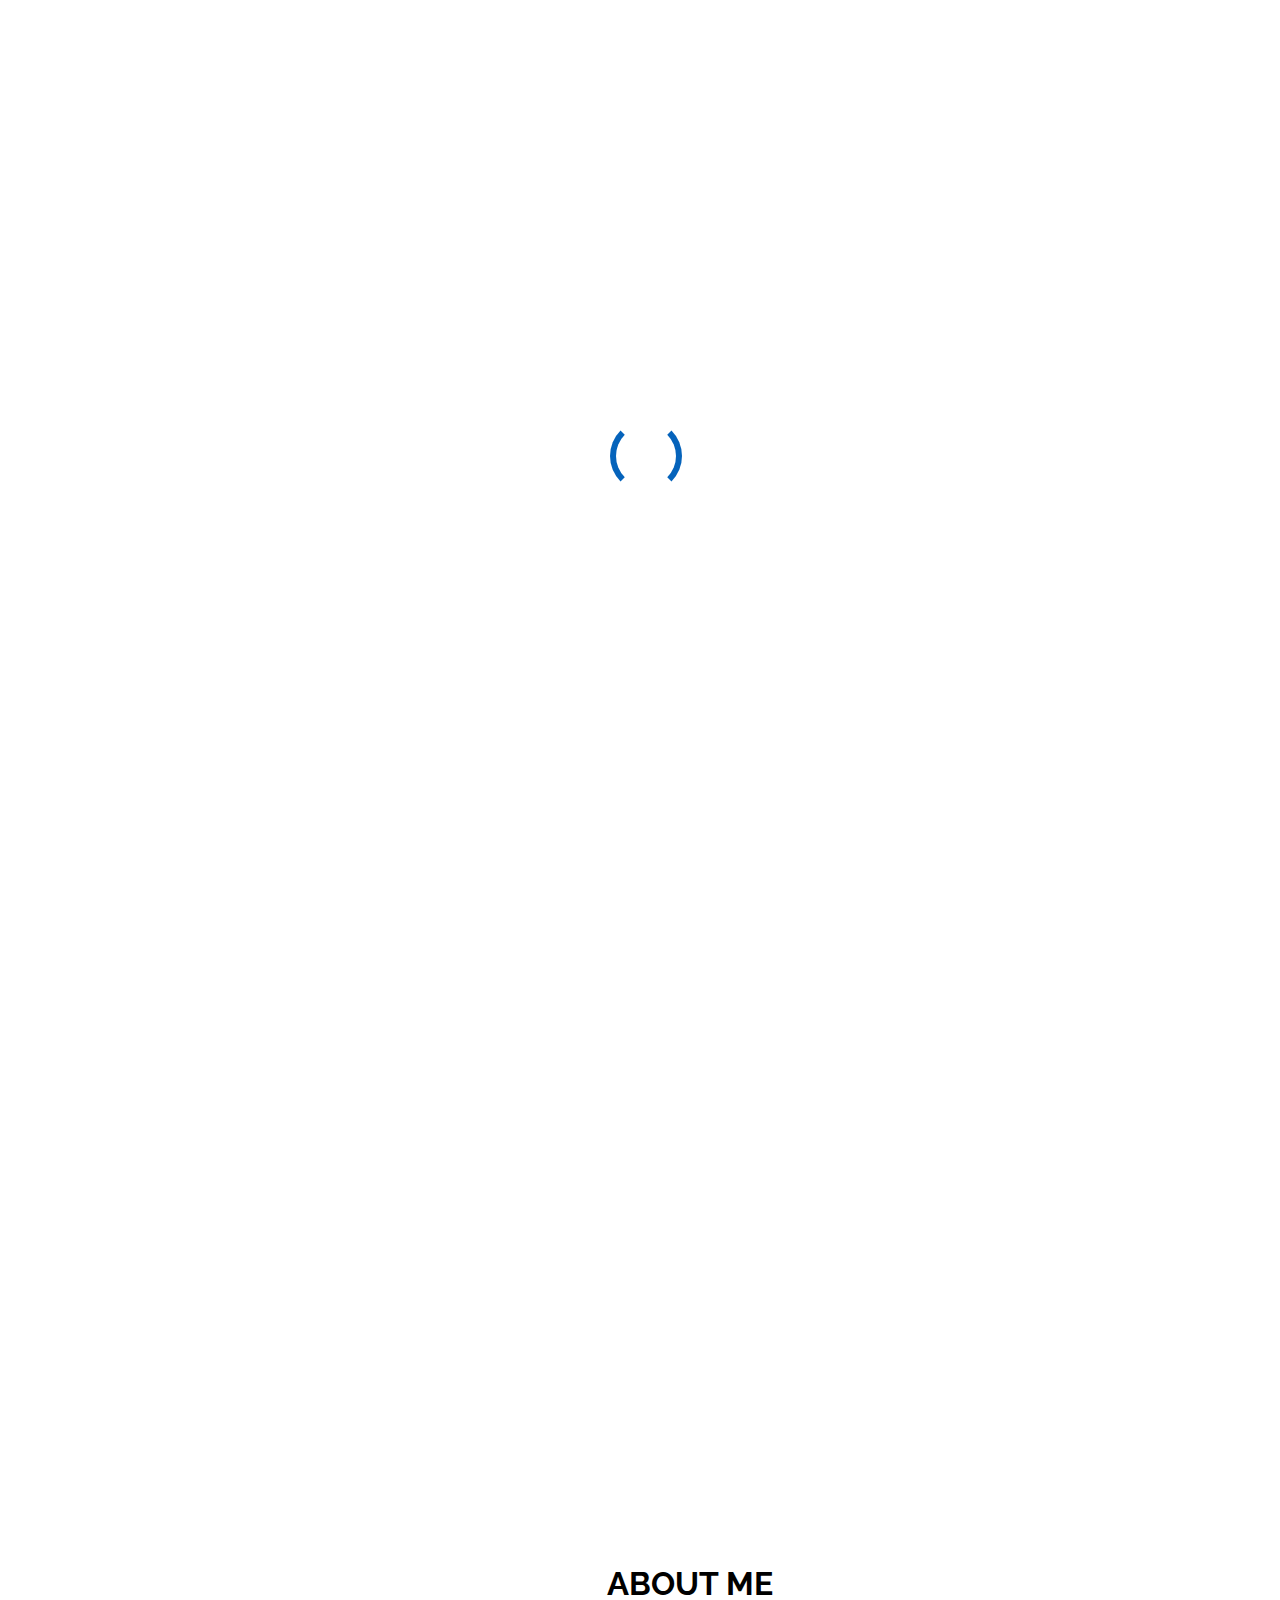
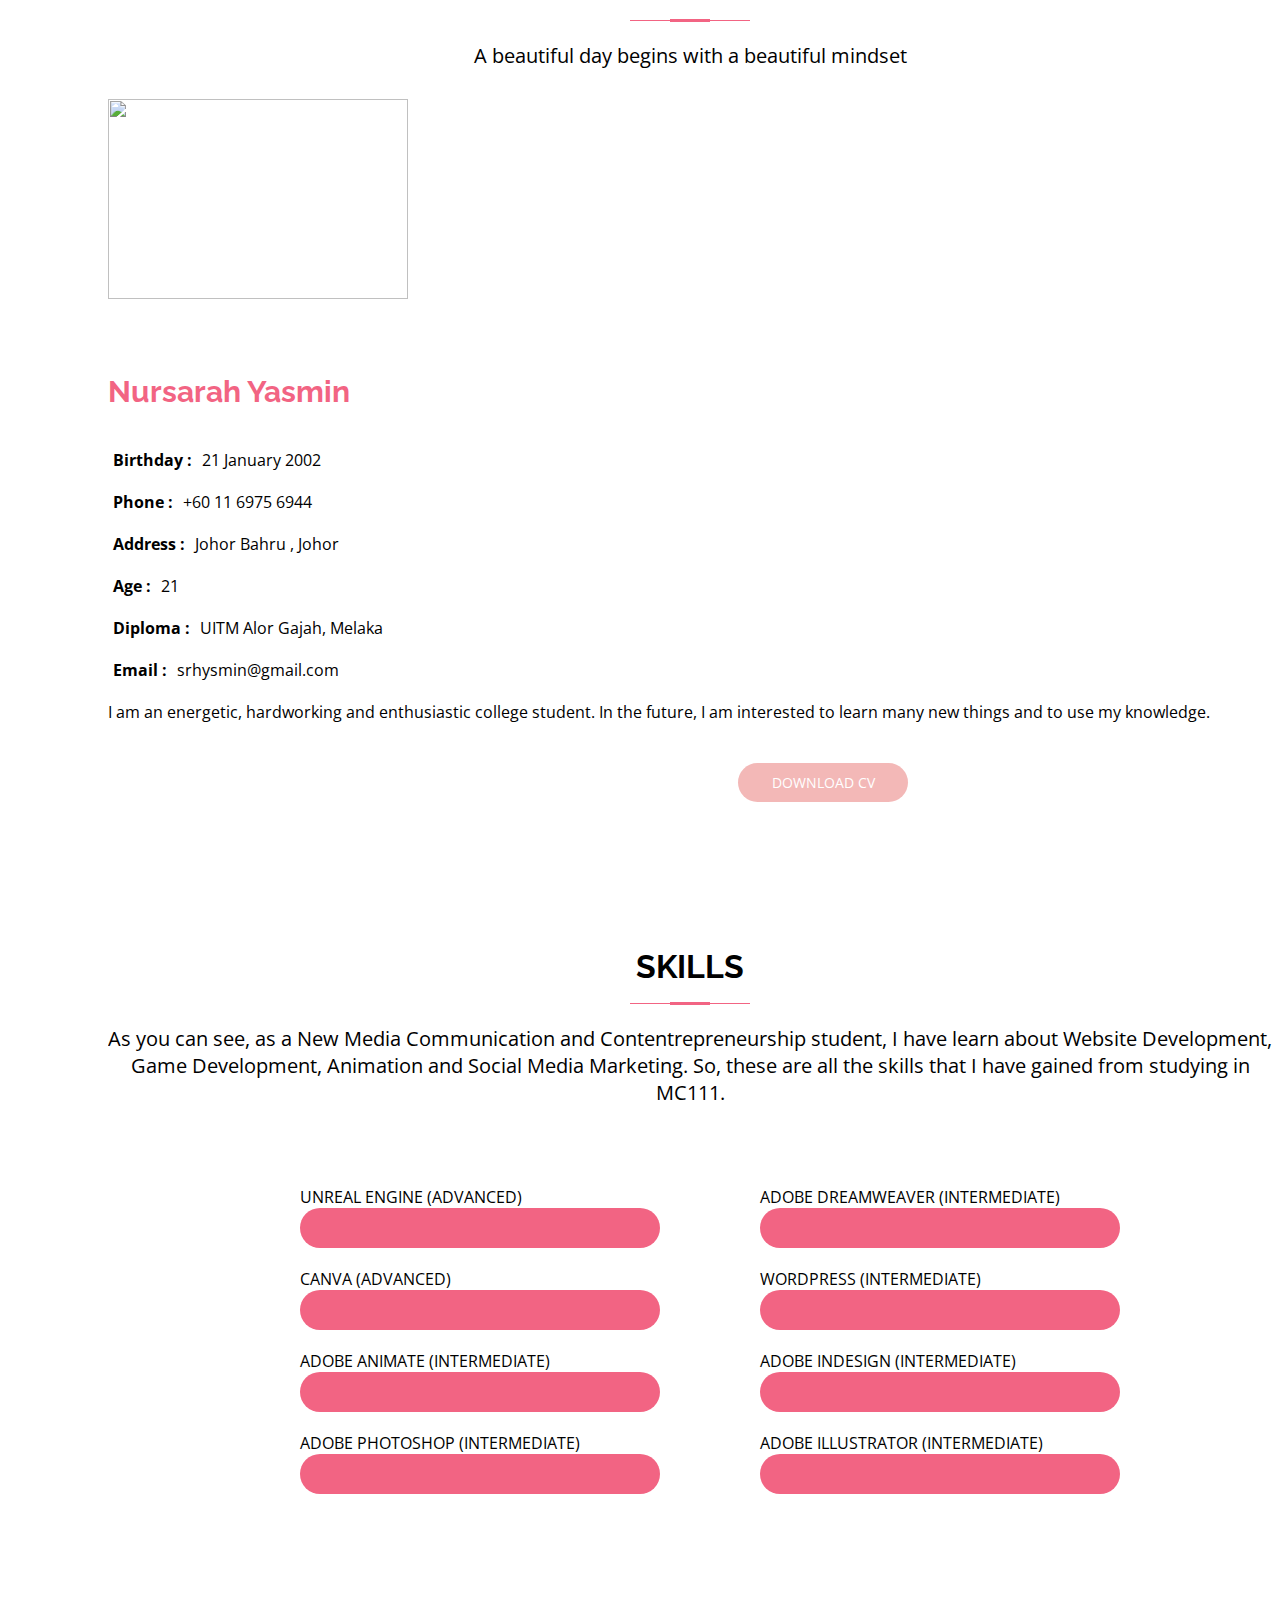
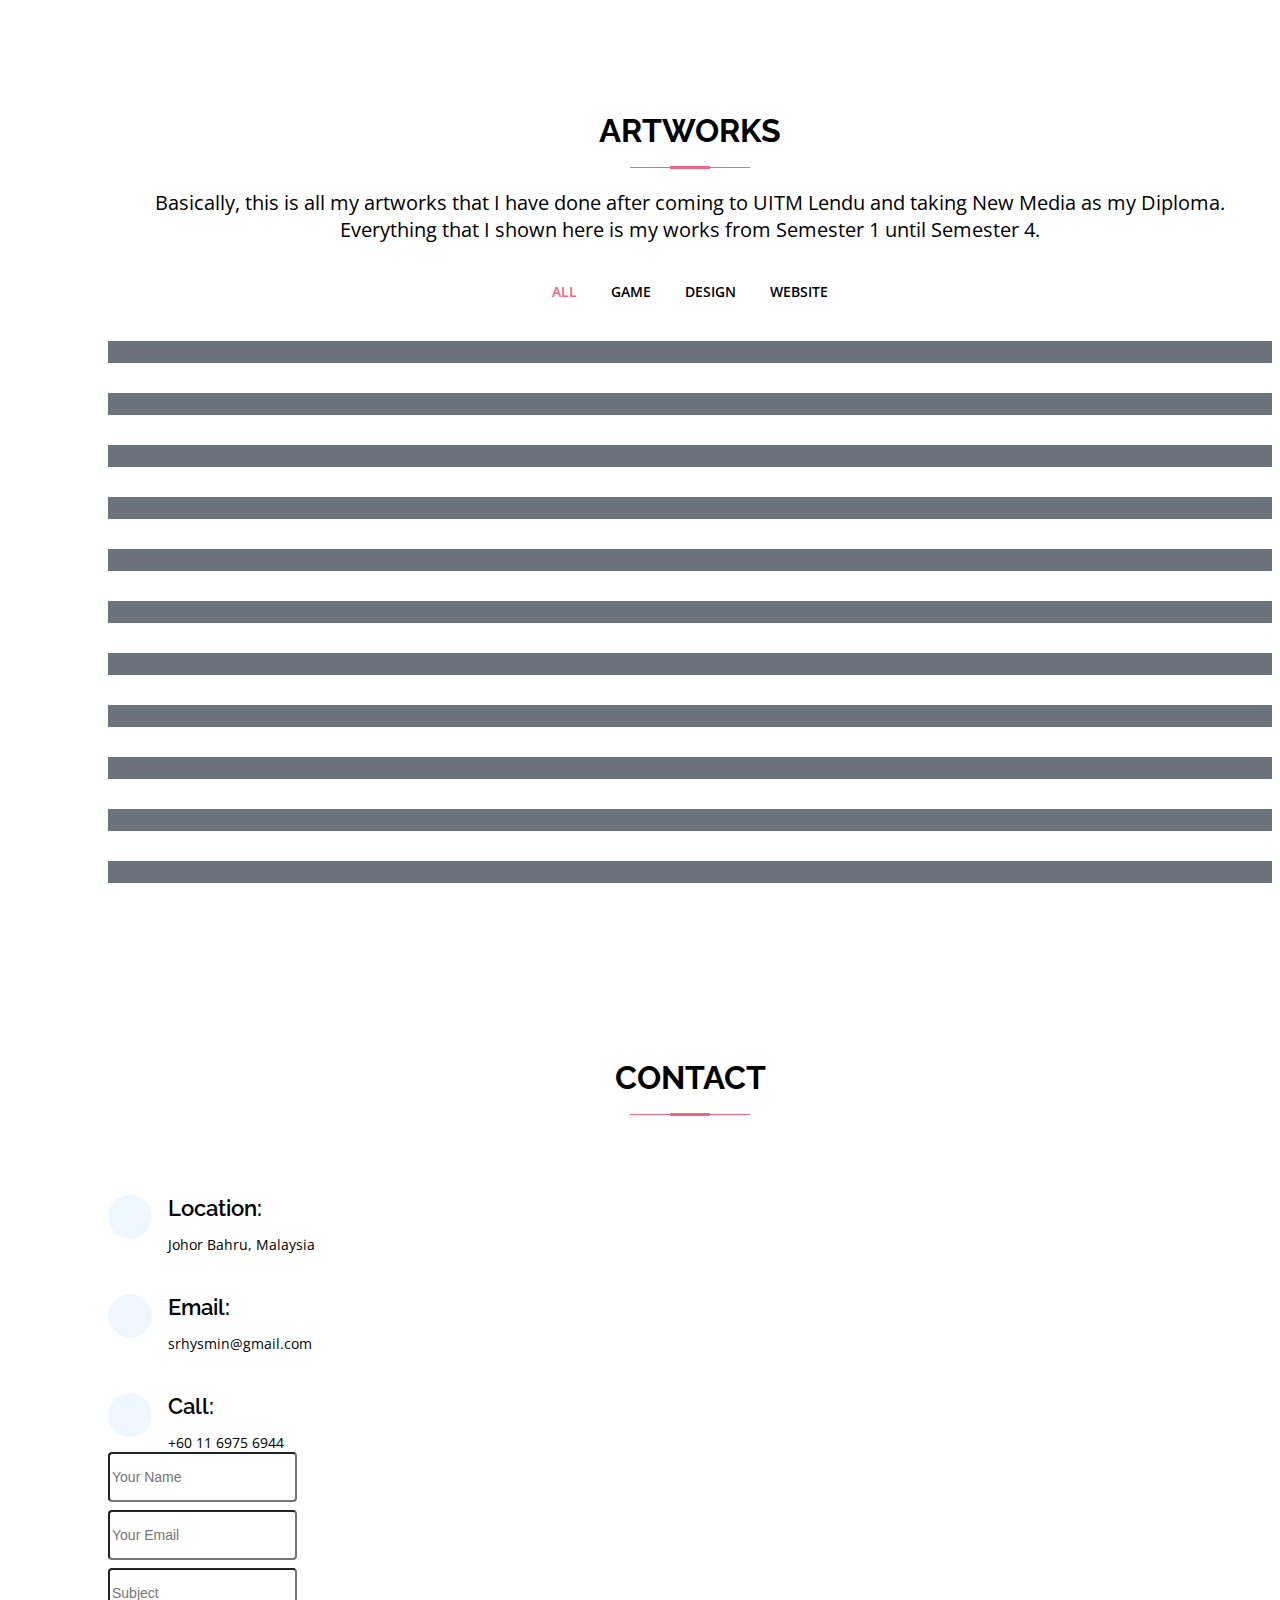
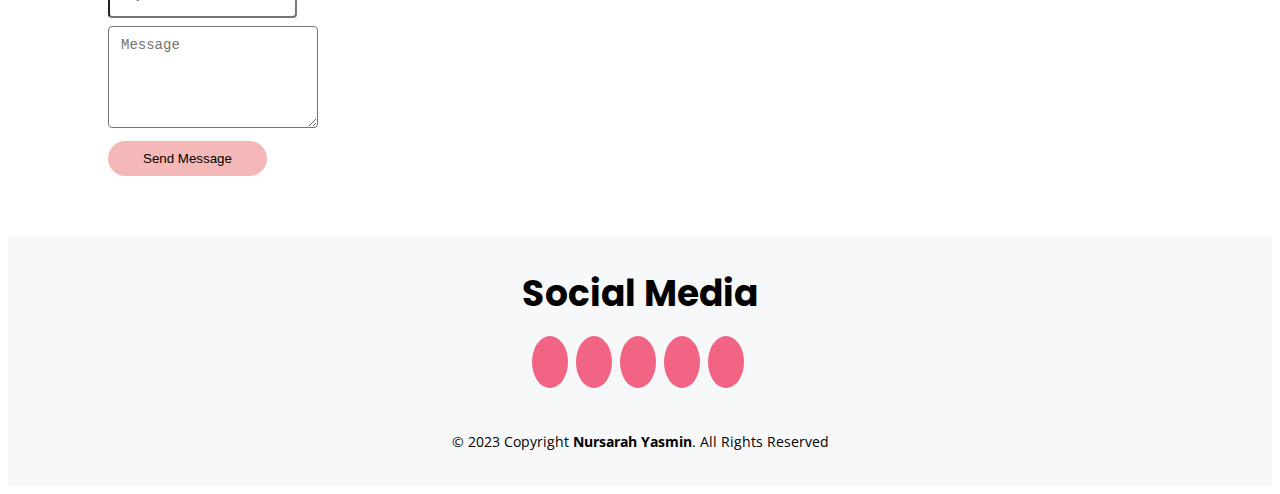
==== index.html @ f958327b "Update index.html" ====
<!DOCTYPE html>
<html lang="en">

<head>
  <meta charset="utf-8">
  <meta content="width=device-width, initial-scale=1.0" name="viewport">

  <title>Yasmin's Portfolio</title>
  <meta content="" name="description">
  <meta content="" name="keywords">

  <!-- Favicons -->
  <link href="assets/img/iconn.png" rel="icon">
  <link href="assets/img/iconn.png" rel="apple-touch-icon">

  <!-- Google Fonts -->
  <link href="https://fonts.googleapis.com/css?family=Open+Sans:300,300i,400,400i,600,600i,700,700i|Raleway:300,300i,400,400i,500,500i,600,600i,700,700i|Poppins:300,300i,400,400i,500,500i,600,600i,700,700i" rel="stylesheet">

  <!-- Vendor CSS Files -->
  <link href="assets/vendor/aos/aos.css" rel="stylesheet">
  <link href="assets/vendor/bootstrap/css/bootstrap.min.css" rel="stylesheet">
  <link href="assets/vendor/bootstrap-icons/bootstrap-icons.css" rel="stylesheet">
  <link href="assets/vendor/boxicons/css/boxicons.min.css" rel="stylesheet">
  <link href="assets/vendor/glightbox/css/glightbox.min.css" rel="stylesheet">
  <link href="assets/vendor/swiper/swiper-bundle.min.css" rel="stylesheet">

  <!-- Template Main CSS File -->
  <link href="assets/css/style.css" rel="stylesheet">

  <!-- =======================================================
  * Template Name: MyResume - v4.10.0
  * Template URL: https://bootstrapmade.com/free-html-bootstrap-template-my-resume/
  * Author: BootstrapMade.com
  * License: https://bootstrapmade.com/license/
  ======================================================== -->
</head>

<body>

   <!-- ======= Mobile nav toggle button ======= -->
  <!-- <button type="button" class="mobile-nav-toggle d-xl-none"><i class="bi bi-list mobile-nav-toggle"></i></button> -->
  <i class="bi bi-list mobile-nav-toggle d-lg-none"></i>
  <!-- ======= Header ======= -->
  <header id="header" class="d-flex flex-column justify-content-center">

    <nav id="navbar" class="navbar nav-menu">
      <ul>
        <li><a href="#hero" class="nav-link scrollto active"><i class="bx bx-home"></i> <span>Home</span></a></li>
        <li><a href="#about" class="nav-link scrollto"><i class="bx bx-user"></i> <span>About</span></a></li>
        <li><a href="#skills" class="nav-link scrollto"><i class="bx bx-file-blank"></i> <span>Skills</span></a></li>
        <li><a href="#portfolio" class="nav-link scrollto"><i class="bx bx-book-content"></i> <span>Artworks</span></a></li>
        <li><a href="#contact" class="nav-link scrollto"><i class="bx bx-envelope"></i> <span>Contact</span></a></li>
      </ul>
    </nav><!-- .nav-menu -->

  </header><!-- End Header -->

  <!-- ======= Hero Section ======= -->
  <section id="hero" class="d-flex flex-column justify-content-center">
    <div class="container" data-aos="zoom-in" data-aos-delay="100">
      <h1>Nursarah Yasmin</h1>
	  <h2> Welcome everyone to Yasmin's Portfolio! </h2>
	  <h3>I’m gonna share everything here. I hope everyone enjoys, and contact me if you are interested! </h3>
      <p>I'm <span class="typed" data-typed-items=" Web Developer, Social Media Content, Game Developer, Designer, Internship"></span></p>
      <div class="social-links">
        <a href="https://twitter.com/srahyasmin" class="twitter"><i class="bx bxl-twitter"></i></a>
        <a href="https://www.instagram.com/srhysminz/" class="instagram"><i class="bx bxl-instagram"></i></a>
        <a href="https://www.youtube.com/channel/UCjOVdTfObnouH1U7fS4PtcA" class="google-plus"><i class="bx bxl-youtube"></i></a>
	<a href="https://www.linkedin.com/in/nursarah-yasmin-196a52263" class="linked-in"><i class="bi-linkedin"></i></a>  
	<a href="mailto:srhysmin@gmail.com"><i class="bi-envelope"></i></a>
      </div>
    </div>
  </section><!-- End Hero -->

  <main id="main">

    <!-- ======= About Section ======= -->
    <section id="about" class="about">
      <div class="container" data-aos="fade-up">

        <div class="section-title">
          <h2>About ME</h2>
          <p>A beautiful day begins with a beautiful mindset</p>
        </div>

        <div class="row">
          <div class="col-lg-4">
            <img src="assets/img/about me.jpg" class="img-fluid" alt="" width="300px" height="200px" >
          </div>
          <div class="col-lg-8 pt-4 pt-lg-0 content">
            <h3> Nursarah Yasmin</h3>
            <div class="row">
              <div class="col-lg-6">
                <ul>
                  <li><i class="bi bi-chevron-right"></i> <strong>Birthday :</strong> <span>21 January 2002</span></li>
                  <li><i class="bi bi-chevron-right"></i> <strong>Phone :</strong> <span>+60 11 6975 6944 </span></li>
                  <li><i class="bi bi-chevron-right"></i> <strong>Address :</strong> <span>Johor Bahru ,  Johor</span></li>
                </ul>
              </div>
              <div class="col-lg-6">
                <ul>
                  <li><i class="bi bi-chevron-right"></i> <strong>Age :</strong> <span>21</span></li>
                  <li><i class="bi bi-chevron-right"></i> <strong>Diploma :</strong> <span>UITM Alor Gajah, Melaka</span></li>
                  <li><i class="bi bi-chevron-right"></i> <strong>Email :</strong> <span>srhysmin@gmail.com</span></li>
                </ul>
              </div>
            </div>
            <p class="fst-italic">
              I am an energetic, hardworking and enthusiastic college student. In the future, I am interested to learn many new things and to use my knowledge.
            </p>
          </div>
			<div class="button button-3">
			  <a href="RESUME.pdf" target="_blank">DOWNLOAD CV</a>
				</div>
        </div>

      </div>
    </section><!-- End About Section -->

    <!-- ======= Skills Section ======= -->
    <section id="skills" class="skills section-bg">
      <div class="container" data-aos="fade-up">

        <div class="section-title">
          <h2>Skills</h2>
          <p>As you can see, as a New Media Communication and Contentrepreneurship student, I have learn about Website Development, Game Development, Animation and Social Media Marketing. So, these are all the skills that I have gained from studying in MC111. </p>
        </div>
	  
	  <section id="section-3">
							
					<div class="skillset2">
				
				<div class="progress-section">
					<p2>UNREAL ENGINE (ADVANCED)</p2>
				<div class="progress">
  				<div class="progress-value"></div>
				</div>
					
					<p2>CANVA (ADVANCED)</p2>
				<div class="progress"> 
  				<div class="progress-value2"></div>
				</div>
					
					<p2>ADOBE ANIMATE     (INTERMEDIATE)</p2>
				<div class="progress">
  				<div class="progress-value3"></div>
				</div>
					
					<p2>ADOBE PHOTOSHOP (INTERMEDIATE)</p2>
				<div class="progress">
  				<div class="progress-value4"></div>
				</div>
				</div>	
					
					<div class="progress-section">
					<p2>ADOBE DREAMWEAVER (INTERMEDIATE)</p2>
				<div class="progress">
  				<div class="progress-value5"></div>
				</div>
					
					<p2>WORDPRESS (INTERMEDIATE)</p2>
				<div class="progress">
  				<div class="progress-value6"></div>
				</div>
					
					<p2>ADOBE INDESIGN    (INTERMEDIATE)</p2>
				<div class="progress">
  				<div class="progress-value7"></div>
				</div>
						
					<p2>ADOBE ILLUSTRATOR (INTERMEDIATE)</p2>
				<div class="progress">
  				<div class="progress-value8"></div>
				</div>
			
				</div>
						
				</div>
		  
		  </section>
	      
	      </section>

    <!-- ======= Portfolio Section ======= -->
    <section id="portfolio" class="portfolio section-bg">
      <div class="container" data-aos="fade-down">

        <div class="section-title">
          <h2>Artworks</h2>
          <p>Basically, this is all my artworks that I have done after coming to UITM Lendu and taking New Media as my Diploma. Everything that I shown here is my works from Semester 1 until Semester 4.</p>
        </div>

        <div class="row">
          <div class="col-lg-12 d-flex justify-content-center" data-aos="fade-up" data-aos-delay="100">
            <ul id="portfolio-flters">
              <li data-filter="*" class="filter-active">All</li>
              <li data-filter=".filter-app">Game</li>
              <li data-filter=".filter-card">Design</li>
              <li data-filter=".filter-web">Website</li>
            </ul>
          </div>
        </div>

        <div class="row portfolio-container" data-aos="fade-up" data-aos-delay="200">

          <div class="col-lg-4 col-md-6 portfolio-item filter-web">
            <div class="portfolio-wrap">
              <img src="assets/img/portfolio/1.png" class="img-fluid" alt="">
              <div class="portfolio-info">
                <h4>Aunty Noreen's Sambal</h4>
                <p>Website</p>
                <div class="portfolio-links">
                  <a href="assets/img/portfolio/1-1.png" data-gallery="portfolioGallery" class="portfolio-lightbox" title="This is a website that I have created with my group COSMOS for our client in Semester 3."><i class="bx bx-plus"></i></a>
                  <a href=" https://auntynoreensartisankitchen.wordpress.com/" class="portfolio-details-lightbox" data-glightbox="type: external" title="Portfolio Details"><i class="bx bx-link"></i></a>
                </div>
              </div>
            </div>
          </div>

          <div class="col-lg-4 col-md-6 portfolio-item filter-card">
            <div class="portfolio-wrap">
              <img src="assets/img/portfolio/2.jpeg" class="img-fluid" alt="">
              <div class="portfolio-info">
                <h4>Logo For Event&nbsp;&nbsp;</h4>
                <p>Design</p>
                <div class="portfolio-links">
                  <a href="assets/img/portfolio/2.jpeg" data-gallery="portfolioGallery" class="portfolio-lightbox" title="This is a logo design that I have created and were selected for our game event."><i class="bx bx-plus"></i></a>
                  <a href="portfolio-details.html" class="portfolio-details-lightbox" data-glightbox="type: external" title="Portfolio Details"></a>
                </div>
              </div>
            </div>
          </div>

          <div class="col-lg-4 col-md-6 portfolio-item filter-card">
            <div class="portfolio-wrap">
              <img src="assets/img/portfolio/3.gif" class="img-fluid" alt="">
              <div class="portfolio-info">
                <h4>Web Banner</h4>
                <p>Design</p>
                <div class="portfolio-links">
                  <a href="assets/img/portfolio/3.gif" data-gallery="portfolioGallery" class="portfolio-lightbox" title="This is a web banner about Puma that I have created in Semester 1."><i class="bx bx-plus"></i></a>
                  <a href="portfolio-details.html" class="portfolio-details-lightbox" data-glightbox="type: external" title="Portfolio Details"></a>
                </div>
              </div>
            </div>
          </div>

          <div class="col-lg-4 col-md-6 portfolio-item filter-app">
            <div class="portfolio-wrap">
              <img src="assets/img/portfolio/4.png" class="img-fluid" alt="">
              <div class="portfolio-info">
                <h4> Game Development </h4>
                <p>Game</p>
                <div class="portfolio-links">
                  <a href="assets/img/portfolio/4.png" data-gallery="portfolioGallery" class="portfolio-lightbox" title="This is a game that I have created since Semester 2."><i class="bx bx-plus"></i></a>
                  <a href="Be Trapped by Tetra-Bit 23.html" class="portfolio-details-lightbox" data-glightbox="type: external" title="Portfolio Details"><i class="bx bx-link"></i></a>
                </div>
              </div>
            </div>
          </div>

          <div class="col-lg-4 col-md-6 portfolio-item filter-web">
            <div class="portfolio-wrap">
              <img src="assets/img/portfolio/5.png" class="img-fluid" alt="">
              <div class="portfolio-info">
                <h4>5 Meals A Day In Malacca</h4>
                <p>Website</p>
                <div class="portfolio-links">
                  <a href="assets/img/portfolio/5-1.png" data-gallery="portfolioGallery" class="portfolio-lightbox" title="This is a website that I have lead and created with my group COSMOS in Semester 4."><i class="bx bx-plus"></i></a>
                  <a href="5 Meals A Day In Malacca.html" class="portfolio-details-lightbox" data-glightbox="type: external" title="Portfolio Details "><i class="bx bx-link"></i></a>
                </div>
              </div>
            </div>
          </div>

          <div class="col-lg-4 col-md-6 portfolio-item filter-card">
            <div class="portfolio-wrap">
              <img src="assets/img/portfolio/6-1.jpg" class="img-fluid" alt="">
              <div class="portfolio-info">
                <h4>Photo Essay Poster</h4>
                <p>Design</p>
                <div class="portfolio-links">
                  <a href="assets/img/portfolio/6.jpg" data-gallery="portfolioGallery" class="portfolio-lightbox" title="This is a photo essay poster that I have created in Semester 3."><i class="bx bx-plus"></i></a>
                  <a href="portfolio-details.html" class="portfolio-details-lightbox" data-glightbox="type: external" title="Portfolio Details"></a>
                </div>
              </div>
            </div>
          </div>

          <div class="col-lg-4 col-md-6 portfolio-item filter-card">
            <div class="portfolio-wrap">
              <img src="assets/img/portfolio/7.png" class="img-fluid" alt="">
              <div class="portfolio-info">
                <h4>Mockup</h4>
                <p>Design</p>
                <div class="portfolio-links">
                  <a href="assets/img/portfolio/7.png" data-gallery="portfolioGallery" class="portfolio-lightbox" title="This is a mockup design that I have created in Semester 2."><i class="bx bx-plus"></i></a>
                  <a href="portfolio-details.html" class="portfolio-details-lightbox" data-glightbox="type: external" title="Portfolio Details"></a>
                </div>
              </div>
            </div>
          </div>

          <div class="col-lg-4 col-md-6 portfolio-item filter-web">
            <div class="portfolio-wrap">
              <img src="assets/img/portfolio/9.png" class="img-fluid" alt="">
              <div class="portfolio-info">
                <h4>BBC Web Layout</h4>
                <p>Website</p>
                <div class="portfolio-links">
                  <a href="assets/img/portfolio/9-1.png" data-gallery="portfolioGallery" class="portfolio-lightbox" title="This is a website that I created with my group in Semester 1."><i class="bx bx-plus"></i></a>
                  <a href="BBC WEB LAYOUT.html" data-glightbox="type: external" title="Porfolio Details"><i class="bx bx-link"></i></a>
                </div>
              </div>
            </div>
          </div>

          <div class="col-lg-4 col-md-6 portfolio-item filter-web">
            <div class="portfolio-wrap">
              <img src="assets/img/portfolio/8.png" class="img-fluid" alt="">
              <div class="portfolio-info">
                <h4>Blog Profile</h4>
                <p>Website</p>
                <div class="portfolio-links">
                  <a href="assets/img/portfolio/8-1.png" data-gallery="portfolioGallery" class="portfolio-lightbox" title="This is a blog website that I have created in Semester 3."><i class="bx bx-plus"></i></a>
                  <a href="https://srhysminz.wordpress.com/?preview_id=9&preview_nonce=f4dc557382" class="portfolio-details-lightbox" data-glightbox="type: external" title="Portfolio Details"><i class="bx bx-link"></i></a>
                </div>
              </div>
            </div>
          </div>
			
			 <div class="col-lg-4 col-md-6 portfolio-item filter-card">
            <div class="portfolio-wrap">
              <img src="assets/img/portfolio/10-1.png" class="img-fluid" alt="">
              <div class="portfolio-info">
                <h4>Proposal</h4>
                <p>Design</p>
                <div class="portfolio-links">
                  <a href="assets/img/portfolio/10.png" data-gallery="portfolioGallery" class="portfolio-lightbox" title="This is a proposal that I have created in Semester 3."><i class="bx bx-plus"></i></a>
                  <a href="AD Business Proposal (A4 Document).html" data-glightbox="type: external" title="Portfolio Details"><i class="bx bx-link"></i></a>
                </div>
              </div>
            </div>
          </div>

			<div class="col-lg-4 col-md-6 portfolio-item filter-card">
            <div class="portfolio-wrap">
              <img src="assets/img/portfolio/11-1.png" class="img-fluid" alt="">
              <div class="portfolio-info">
                <h4>Proposal</h4>
                <p>Design</p>
                <div class="portfolio-links">
                  <a href="assets/img/portfolio/11.png" data-gallery="portfolioGallery" class="portfolio-lightbox" title="This is a report that I have created in Semester 3."><i class="bx bx-plus"></i></a>
                  <a href="11.html" data-glightbox="type: external" title="Portfolio Details"><i class="bx bx-link"></i></a>
                </div>
              </div>
            </div>
          </div>
        </div>

      </div>
    </section><!-- End Portfolio Section -->

     <!-- ======= Contact Section ======= -->
    <section id="contact" class="contact">
      <div class="container" data-aos="fade-up">

        <div class="section-title">
          <h2>Contact</h2>
        </div>
		  
        <div class="row mt-1">

          <div class="col-lg-4">
            <div class="info">
              <div class="address">
                <i class="bi bi-geo-alt"></i>
                <h4>Location:</h4>
                <p>Johor Bahru, Malaysia &nbsp; &nbsp;&nbsp;</p>
              </div>

              <div class="email">
                <i class="bi bi-envelope"></i>
                <h4>Email:</h4>
                <p>srhysmin@gmail.com</p>
              </div>

              <div class="phone">
                <i class="bi bi-phone"></i>
                <h4>Call:</h4>
                <p>+60 11 6975 6944</p>
              </div>

            </div>

          </div>

          <div class="col-lg-8 mt-5 mt-lg-0">

            <form action="forms/contact.php" method="post" role="form" class="php-email-form">
              <div class="row">
                <div class="col-md-6 form-group">
                  <input type="text" name="name" class="form-control" id="name" placeholder="Your Name" required>
                </div>
                <div class="col-md-6 form-group mt-3 mt-md-0">
                  <input type="email" class="form-control" name="email" id="email" placeholder="Your Email" required>
                </div>
              </div>
              <div class="form-group mt-3">
                <input type="text" class="form-control" name="subject" id="subject" placeholder="Subject" required>
              </div>
              <div class="form-group mt-3">
                <textarea class="form-control" name="message" rows="5" placeholder="Message" required></textarea>
              </div>
              <div class="my-3">
                <div class="loading">Loading</div>
                <div class="error-message"></div>
                <div class="sent-message">Your message has been sent. Thank you!</div>
              </div>
              <div class="text-center"><button type="submit"> Send Message</button> 
				   <a href="mailto:srhysmin@gmail.com"></a></div>
            </form>

          </div>

        </div>

      </div>
    </section><!-- End Contact Section -->
  </main><!-- End #main -->

  <!-- ======= Footer ======= -->
  <footer id="footer">
    <div class="container">
      <h3>Social Media</h3>
      <div class="social-links">
       <a href="https://twitter.com/srahyasmin" class="twitter"><i class="bx bxl-twitter"></i></a>
        <a href="https://www.instagram.com/srhysminz/" class="instagram"><i class="bx bxl-instagram"></i></a>
        <a href="https://www.youtube.com/channel/UCjOVdTfObnouH1U7fS4PtcA" class="google-plus"><i class="bx bxl-youtube"></i></a>
		<a href="https://www.linkedin.com/in/nursarah-yasmin-196a52263" class="linked-in"><i class="bi-linkedin"></i></a>  
	    <a href="mailto:srhysmin@gmail.com"><i class="bi-envelope"></i></a>
      </div>
      <div class="copyright">
        &copy; 2023 Copyright <strong><span>Nursarah Yasmin</span></strong>. All Rights Reserved
      </div>
      <div class="credits">
      
      </div>
    </div>
  </footer><!-- End Footer -->

  <div id="preloader"></div>
  <a href="#" class="back-to-top d-flex align-items-center justify-content-center"><i class="bi bi-arrow-up-short"></i></a>

  <!-- Vendor JS Files -->
  <script src="assets/vendor/purecounter/purecounter_vanilla.js"></script>
  <script src="assets/vendor/aos/aos.js"></script>
  <script src="assets/vendor/bootstrap/js/bootstrap.bundle.min.js"></script>
  <script src="assets/vendor/glightbox/js/glightbox.min.js"></script>
  <script src="assets/vendor/isotope-layout/isotope.pkgd.min.js"></script>
  <script src="assets/vendor/swiper/swiper-bundle.min.js"></script>
  <script src="assets/vendor/typed.js/typed.min.js"></script>
  <script src="assets/vendor/waypoints/noframework.waypoints.js"></script>
  <script src="assets/vendor/php-email-form/validate.js"></script>

  <!-- Template Main JS File -->
  <script src="assets/js/main.js"></script>

</body>

</html>
---- assets/css/style.css ----
/**
* Template Name: MyResume - v4.10.0
* Template URL: https://bootstrapmade.com/free-html-bootstrap-template-my-resume/
* Author: BootstrapMade.com
* License: https://bootstrapmade.com/license/
*/

/*--------------------------------------------------------------
# General
--------------------------------------------------------------*/
body {
  font-family: "Open Sans", sans-serif;
  color: #000000;
}

a {
  color: #0563bb;
  text-decoration: none;
}

a:hover {
  color: #067ded;
  text-decoration: none;
}

h1,
h2,
h3,
h4,
h5,
h6 {
  font-family: "Raleway", sans-serif;
}

/*--------------------------------------------------------------
# Back to top button
--------------------------------------------------------------*/
.back-to-top {
  position: fixed;
  visibility: hidden;
  opacity: 0;
  right: 15px;
  bottom: 15px;
  z-index: 996;
  background: #F26483;
  width: 40px;
  height: 40px;
  border-radius: 50px;
  transition: all 0.4s;
}

.back-to-top i {
  font-size: 28px;
  color: #fff;
  line-height: 0;
}

.back-to-top:hover {
  background: #F26483;
  color: #fff;
}

.back-to-top.active {
  visibility: visible;
  opacity: 1;
}

/*--------------------------------------------------------------
# Preloader
--------------------------------------------------------------*/
#preloader {
  position: fixed;
  top: 0;
  left: 0;
  right: 0;
  bottom: 0;
  z-index: 9999;
  overflow: hidden;
  background: #fff;
}

#preloader:before {
  content: "";
  position: fixed;
  top: calc(50% - 30px);
  left: calc(50% - 30px);
  border: 6px solid #0563bb;
  border-top-color: #fff;
  border-bottom-color: #fff;
  border-radius: 50%;
  width: 60px;
  height: 60px;
  -webkit-animation: animate-preloader 1s linear infinite;
  animation: animate-preloader 1s linear infinite;
}

@-webkit-keyframes animate-preloader {
  0% {
    transform: rotate(0deg);
  }

  100% {
    transform: rotate(360deg);
  }
}

@keyframes animate-preloader {
  0% {
    transform: rotate(0deg);
  }

  100% {
    transform: rotate(360deg);
  }
}

/*--------------------------------------------------------------
# Disable aos animation delay on mobile devices
--------------------------------------------------------------*/
@media screen and (max-width: 768px) {
  [data-aos-delay] {
    transition-delay: 0 !important;
  }
}

/*--------------------------------------------------------------
# Header
--------------------------------------------------------------*/
#header {
  position: fixed;
  top: 0;
  left: 0;
  bottom: 0;
  z-index: 9997;
  transition: all 0.5s;
  padding: 15px;
  overflow-y: auto;
}

@media (max-width: 991px) {
  #header {
    width: 300px;
    background: #fff;
    border-right: 1px solid #e6e9ec;
    left: -300px;
  }
}

@media (min-width: 991px) {
  #main {
    margin-left: 100px;
  }
}

/*--------------------------------------------------------------
# Navigation Menu
--------------------------------------------------------------*/
/**
* Desktop Navigation 
*/
.nav-menu {
  padding: 0;
  display: block;
}

.nav-menu * {
  margin: 0;
  padding: 0;
  list-style: none;
}

.nav-menu>ul>li {
  position: relative;
  white-space: nowrap;
}

.nav-menu a,
.nav-menu a:focus {
  display: flex;
  align-items: center;
  color: #000000;
  padding: 10px 18px;
  margin-bottom: 8px;
  transition: 0.3s;
  font-size: 15px;
  border-radius: 50px;
  background: #F26483;
  height: 56px;
  width: 100%;
  overflow: hidden;
}

.nav-menu a i,
.nav-menu a:focus i {
  font-size: 20px;
}

.nav-menu a span,
.nav-menu a:focus span {
  padding: 0 5px 0 7px;
  color: #000000;
}

@media (min-width: 992px) {

  .nav-menu a,
  .nav-menu a:focus {
    width: 56px;
  }

  .nav-menu a span,
  .nav-menu a:focus span {
    display: none;
    color: #fff;
  }
}

.nav-menu a:hover,
.nav-menu .active,
.nav-menu .active:focus,
.nav-menu li:hover>a {
  color: #fff;
  background: #F26483;
}

.nav-menu a:hover span,
.nav-menu .active span,
.nav-menu .active:focus span,
.nav-menu li:hover>a span {
  color: #fff;
}

.nav-menu a:hover,
.nav-menu li:hover>a {
  width: 100%;
  color: #fff;
}

.nav-menu a:hover span,
.nav-menu li:hover>a span {
  display: block;
}

/**
* Mobile Navigation 
*/
.mobile-nav-toggle {
  position: fixed;
  right: 10px;
  top: 10px;
  z-index: 9998;
  border: 0;
  background: none;
  font-size: 28px;
  transition: all 0.4s;
  outline: none !important;
  line-height: 0;
  cursor: pointer;
  border-radius: 50px;
  padding: 5px;
}

.mobile-nav-toggle i {
  color: #45505b;
}

.mobile-nav-active {
  overflow: hidden;
}

.mobile-nav-active #header {
  left: 0;
}

.mobile-nav-active .mobile-nav-toggle {
  color: #fff;
  background-color: #0563bb;
}

/*--------------------------------------------------------------
# Hero Section
--------------------------------------------------------------*/
#hero {
  width: 100%;
  height: 150vh;
  background: url("../img/gg.png") top right no-repeat;
  background-size: cover;
  position: relative;
}

@media (min-width: 992px) {
  #hero {
    padding-left: 160px;
  }
}

#hero:before {
  content: "";
  background: rgba(255, 255, 255, 0.8);
  position: absolute;
  bottom: 0;
  top: 0;
  left: 0;
  right: 0;
}

#hero h1 {
  margin: 0;
  font-size: 58px;
  font-weight: 700;
  line-height: 45px;
  color: #000000;
}

#hero h2 {
  margin-top: 10px;
  margin-bottom: -10px;
  font-size: 25px;
  font-weight: 400;
  line-height: 46px;
  color: #000000;
}

#hero h3 {
  margin: 0;
  font-size: 18px;
  font-weight: 400;
  line-height: 42px;
  color: #000000;
}

#hero p {
  color: #000000;
  margin: 15px 0 0 0;
  font-size: 26px;
  font-family: "Poppins", sans-serif;
}

#hero p span {
  color: #F26483;
  letter-spacing: 1px;
}

#hero .social-links {
  margin-top: 30px;
}

#hero .social-links a {
  font-size: 24px;
  display: inline-block;
  color: #000000;
  line-height: 1;
  margin-right: 20px;
  transition: 0.3s;
}

#hero .social-links a:hover {
  color: #F26483;
}

@media (max-width: 992px) {
  #hero {
    text-align: center;
  }

  #hero h1 {
    font-size: 32px;
    line-height: 36px;
  }

  #hero p {
    margin-top: 10px;
    font-size: 20px;
    line-height: 24px;
  }
}

/*--------------------------------------------------------------
# Sections General
--------------------------------------------------------------*/
section {
  padding: 60px 0;
  overflow: hidden;
}

.section-title {
  text-align: center;
  padding-bottom: 30px;
}

.section-title h2 {
  font-size: 32px;
  font-weight: bold;
  text-transform: uppercase;
  margin-bottom: 20px;
  padding-bottom: 20px;
  position: relative;
  color: #000000;
}

.section-title h2::before {
  content: "";
  position: absolute;
  display: block;
  width: 120px;
  height: 1px;
  background: #F26483;
  bottom: 1px;
  left: calc(50% - 60px);
}

.section-title h2::after {
  content: "";
  position: absolute;
  display: block;
  width: 40px;
  height: 3px;
  background: #F26483;
  bottom: 0;
  left: calc(50% - 20px);
}

.section-title p {
  margin-bottom: 0;
  font-size: 20px;
}

/*--------------------------------------------------------------
# About
--------------------------------------------------------------*/
.about .content h3 {
  font-weight: 700;
  font-size: 30px;
  color: #F26483;
  padding-bottom: 10px;
  padding-top: 40px;
}

.about .content ul {
  list-style: none;
  padding: 0;
}

.about .content ul li {
  margin-bottom: 20px;
  display: flex;
  align-items: center;
}

.about .content ul strong {
  margin-right: 10px;
}

.about .content ul i {
  font-size: 16px;
  margin-right: 5px;
  color: #F26483;
  line-height: 0;
}

.about .content p:last-child {
  margin-bottom: 40px;
}

.button-3 			{ background-color: #F3B8B7; border-radius: 20px; color: #fff; transition: .3s; font-size:14px; 
					  padding: 10px; box-sizing: 10px; width: 150px; text-decoration: none;
					  text-align: center; margin: 0 630px;}

.button-3 a 		{text-decoration: none; text-align: center;}
.button-3 a:link 	{color: #fff;}
.button-3 a:visited {color: #fff;}
.button-3 a:active 	{color: #fff;}
.button-3 a:focus 	{color: #fff;}
.button-3 a:hover 	{color: #000000;}
.button-3 a:hover 	{color: #000000;}
.button-3:hover {box-shadow: 6px 6px #3b3c3a; font-size: 14px; transition: .3s; text-decoration: none; }

/*--------------------------------------------------------------
# Portfolio
--------------------------------------------------------------*/
.portfolio .portfolio-item {
  margin-bottom: 30px;
}

.portfolio #portfolio-flters {
  padding: 0;
  margin: 0 auto 25px auto;
  list-style: none;
  text-align: center;
  background: #fff;
  border-radius: 50px;
  padding: 2px 15px;
}

.portfolio #portfolio-flters li {
  cursor: pointer;
  display: inline-block;
  padding: 10px 15px;
  font-size: 14px;
  font-weight: 600;
  line-height: 1;
  text-transform: uppercase;
  color: #000000;
  margin-bottom: 5px;
  transition: all 0.3s ease-in-out;
}

.portfolio #portfolio-flters li:hover,
.portfolio #portfolio-flters li.filter-active {
  color: #F26483;
}

.portfolio #portfolio-flters li:last-child {
  margin-right: 0;
}

.portfolio .portfolio-wrap {
  transition: 0.3s;
  position: relative;
  overflow: hidden;
  z-index: 1;
  background: rgba(69, 80, 91, 0.8);
}

.portfolio .portfolio-wrap::before {
  content: "";
  background: rgba(255, 255, 255, 0.7);
  position: absolute;
  left: 30px;
  right: 30px;
  top: 30px;
  bottom: 30px;
  transition: all ease-in-out 0.3s;
  z-index: 2;
  opacity: 0;
}

.portfolio .portfolio-wrap .portfolio-info {
  opacity: 0;
  position: absolute;
  top: 0;
  left: 0;
  right: 0;
  bottom: 0;
  text-align: center;
  z-index: 3;
  transition: all ease-in-out 0.3s;
  display: flex;
  flex-direction: column;
  justify-content: center;
  align-items: center;
}

.portfolio .portfolio-wrap .portfolio-info::before {
  display: block;
  content: "";
  width: 48px;
  height: 48px;
  position: absolute;
  top: 35px;
  left: 35px;
  border-top: 3px solid #d7dce1;
  border-left: 3px solid #d7dce1;
  transition: all 0.5s ease 0s;
  z-index: 9994;
}

.portfolio .portfolio-wrap .portfolio-info::after {
  display: block;
  content: "";
  width: 48px;
  height: 48px;
  position: absolute;
  bottom: 35px;
  right: 35px;
  border-bottom: 3px solid #d7dce1;
  border-right: 3px solid #d7dce1;
  transition: all 0.5s ease 0s;
  z-index: 9994;
}

.portfolio .portfolio-wrap .portfolio-info h4 {
  font-size: 20px;
  color: #000000;
  font-weight: 600;
}

.portfolio .portfolio-wrap .portfolio-info p {
  color: #000000;
  font-size: 14px;
  text-transform: uppercase;
  padding: 0;
  margin: 0;
}

.portfolio .portfolio-wrap .portfolio-links {
  text-align: center;
  z-index: 4;
}

.portfolio .portfolio-wrap .portfolio-links a {
  color: #000000;
  margin: 0 2px;
  font-size: 28px;
  display: inline-block;
  transition: 0.3s;
}

.portfolio .portfolio-wrap .portfolio-links a:hover {
  color: #F26483;
}

.portfolio .portfolio-wrap:hover::before {
  top: 0;
  left: 0;
  right: 0;
  bottom: 0;
  opacity: 1;
}

.portfolio .portfolio-wrap:hover .portfolio-info {
  opacity: 1;
}

.portfolio .portfolio-wrap:hover .portfolio-info::before {
  top: 15px;
  left: 15px;
}

.portfolio .portfolio-wrap:hover .portfolio-info::after {
  bottom: 15px;
  right: 15px;
}

/*--------------------------------------------------------------
# Portfolio Details
--------------------------------------------------------------*/
.portfolio-details {
  padding-top: 40px;
}

.portfolio-details .portfolio-details-slider img {
  width: 100%;
}

.portfolio-details .portfolio-details-slider .swiper-pagination {
  margin-top: 20px;
  position: relative;
}

.portfolio-details .portfolio-details-slider .swiper-pagination .swiper-pagination-bullet {
  width: 12px;
  height: 12px;
  background-color: #fff;
  opacity: 1;
  border: 1px solid #F26483;
}

.portfolio-details .portfolio-details-slider .swiper-pagination .swiper-pagination-bullet-active {
  background-color: #F26483;
}

.portfolio-details .portfolio-info {
  padding: 30px;
  box-shadow: 0px 0 30px rgba(69, 80, 91, 0.08);
}

.portfolio-details .portfolio-info h3 {
  font-size: 22px;
  font-weight: 700;
  margin-bottom: 20px;
  padding-bottom: 20px;
  border-bottom: 1px solid #eee;
}

.portfolio-details .portfolio-info ul {
  list-style: none;
  padding: 0;
  font-size: 15px;
}

.portfolio-details .portfolio-info ul li+li {
  margin-top: 10px;
}

.portfolio-details .portfolio-description {
  padding-top: 30px;
}

.portfolio-details .portfolio-description h2 {
  font-size: 26px;
  font-weight: 700;
  margin-bottom: 20px;
}

.portfolio-details .portfolio-description p {
  padding: 0;
}

/*--------------------------------------------------------------
/*--------------------------------------------------------------
# Contact
--------------------------------------------------------------*/
.contact .info {
  width: 100%;
  background: #fff;
}

.contact .info i {
  font-size: 20px;
  color: #F26483;
  float: left;
  width: 44px;
  height: 44px;
  background: #eef7ff;
  display: flex;
  justify-content: center;
  align-items: center;
  border-radius: 50px;
  transition: all 0.3s ease-in-out;
}

.contact .info h4 {
  padding: 0 0 0 60px;
  font-size: 22px;
  font-weight: 600;
  margin-bottom: 5px;
  color: #000000;
}

.contact .info p {
  padding: 0 0 0 60px;
  margin-bottom: 0;
  font-size: 14px;
  color: #000000;
}

.contact .info .email,
.contact .info .phone {
  margin-top: 40px;
}

.contact .info .email:hover i,
.contact .info .address:hover i,
.contact .info .phone:hover i {
  background: #F3B8B7;
  color: #fff;
}

.contact .php-email-form {
  width: 100%;
  background: #fff;
}

.contact .php-email-form .form-group {
  padding-bottom: 8px;
}

.contact .php-email-form .error-message {
  display: none;
  color: #fff;
  background: #ed3c0d;
  text-align: left;
  padding: 15px;
  font-weight: 600;
}

.contact .php-email-form .error-message br+br {
  margin-top: 25px;
}

.contact .php-email-form .sent-message {
  display: none;
  color: #fff;
  background: #18d26e;
  text-align: center;
  padding: 15px;
  font-weight: 600;
}

.contact .php-email-form .loading {
  display: none;
  background: #fff;
  text-align: center;
  padding: 15px;
}

.contact .php-email-form .loading:before {
  content: "";
  display: inline-block;
  border-radius: 50%;
  width: 24px;
  height: 24px;
  margin: 0 10px -6px 0;
  border: 3px solid #18d26e;
  border-top-color: #eee;
  -webkit-animation: animate-loading 1s linear infinite;
  animation: animate-loading 1s linear infinite;
}

.contact .php-email-form input,
.contact .php-email-form textarea {
  border-radius: 4px;
  box-shadow: none;
  font-size: 14px;
}

.contact .php-email-form input {
  height: 44px;
}

.contact .php-email-form textarea {
  padding: 10px 12px;
}

.contact .php-email-form button[type=submit] {
  background: #F3B8B7;
  border: 0;
  padding: 10px 35px;
  color: #000000;
  transition: 0.4s;
  border-radius: 50px;
}

.contact .php-email-form button[type=submit]:hover {
  background: #F3B8B7;
}

@-webkit-keyframes animate-loading {
  0% {
    transform: rotate(0deg);
  }

  100% {
    transform: rotate(360deg);
  }
}

@keyframes animate-loading {
  0% {
    transform: rotate(0deg);
  }

  100% {
    transform: rotate(360deg);
  }
}

/*--------------------------------------------------------------
# Footer
--------------------------------------------------------------*/
#footer {
  background: #f7f8f9;
  color: #000000;
  font-size: 14px;
  text-align: center;
  padding: 30px 0;
}

#footer h3 {
  font-size: 36px;
  font-weight: 700;
  position: relative;
  font-family: "Poppins", sans-serif;
  padding: 0;
  margin: 0 0 15px 0;
}

#footer .social-links {
  margin: 0 0 40px 0;
}

#footer .social-links a {
  font-size: 18px;
  display: inline-block;
  background: #F26483;
  color: #fff;
  line-height: 1;
  padding: 8px 0;
  margin-right: 4px;
  border-radius: 50%;
  text-align: center;
  width: 36px;
  height: 36px;
  transition: 0.3s;
}

#footer .social-links a:hover {
  background: #F26483;
  color: #fff;
  text-decoration: none;
}

#footer .copyright {
  margin: 0 0 5px 0;
}

#footer .credits {
  font-size: 13px;
}

/*--------------------------------------------------------------
# Skills
--------------------------------------------------------------*/

#section-3 		{background-size: cover; padding-bottom: 1px; padding-top: 0;}

#section-3 h2 	{text-align: center; margin-bottom: 0; padding-bottom: 0;}

.skillset 		{}
.skillset2	 	{display: flex; justify-content: center; }
.skillset p 	{text-align: center; color: #55827e; padding-bottom: 30px; padding-top: -2%;}
.skillset p2 	{color: #000000; padding-bottom: 30px;}

/*progress bar*/

.progress-section {margin-left: 70px; margin-bottom: 50px; padding-top: 50px; }
.progress-section2 {margin-left: 70px; margin-bottom: 50px;  }


.progress a {margin: 20px 0;}
.progress p2 	{padding-bottom: 10px;}
.progress body {
  justify-content: center;
  align-items: center;
  background: #EC92AB;
  display: flex;
  height: 100vh;
  padding: 0;
  margin: 0;
}

.progress {
  background: #F26483;
  justify-content: flex-start;
  border-radius: 100px;
  align-items: center;
  position: relative;
  padding: 0 8px;
  display: flex;
  height: 40px;
  width: 350px; margin: 0 40px 15px 0;
}

.progress {
  background: #F26483;
  justify-content: flex-start;
  border-radius: 100px;
  align-items: center;
  position: relative;
  padding: 0 5px;
  display: flex;
  height: 40px;
  width: 350px; margin: 0 30px 20px 0;
}

.progress-value {
  animation: load 3s normal forwards;
  box-shadow: 0 10px 40px -10px #fff;
  border-radius: 100px;
  background: #fff;
  height: 25px;
  width: 0; 
}

@keyframes load { 0% { width: 0; } 100% { width: 95%; }}

.progress-value2 {
  animation: load2 3s normal forwards;
  box-shadow: 0 10px 40px -10px #fff;
  border-radius: 100px;
  background: #fff;
  height: 25px;
  width: 0; 
}

@keyframes load2 { 0% { width: 0; } 100% { width: 95%; }}

.progress-value3 {
  animation: load3 3s normal forwards;
  box-shadow: 0 10px 40px -10px #fff;
  border-radius: 100px;
  background: #fff;
  height: 25px;
  width: 0; 
}

@keyframes load3 { 0% { width: 0; } 100% { width: 75%; }}

.progress-value4 {
  animation: load4 3s normal forwards;
  border-radius: 100px;
  background: #fff;
  height: 25px;
  width: 0; 
}

@keyframes load4 { 0% { width: 0; } 100% { width: 80%; }}

.progress-value5 {
  animation: load5 3s normal forwards;
  box-shadow: 0 10px 40px -10px #fff;
  border-radius: 100px;
  background: #fff;
  height: 25px;
  width: 0; 
}

@keyframes load5 { 0% { width: 0; } 100% { width: 85%; }}

.progress-value6 {
  animation: load6 3s normal forwards;
  box-shadow: 0 10px 40px -10px #fff;
  border-radius: 100px;
  background: #fff;
  height: 25px;
  width: 0; 
}

@keyframes load6 { 0% { width: 0; } 100% { width: 85%; }}

.progress-value7 {
  animation: load7 3s normal forwards;
  box-shadow: 0 10px 40px -10px #fff;
  border-radius: 100px;
  background: #fff;
  height: 25px;
  width: 0; 
}

@keyframes load7 { 0% { width: 0; } 100% { width: 85%; }}

.progress-value8 {
  animation: load8 3s normal forwards;
  box-shadow: 0 10px 40px -10px #fff;
  border-radius: 100px;
  background: #fff;
  height: 25px;
  width: 0; }

@keyframes load8 { 0% { width: 0; } 100% { width: 85%; }}
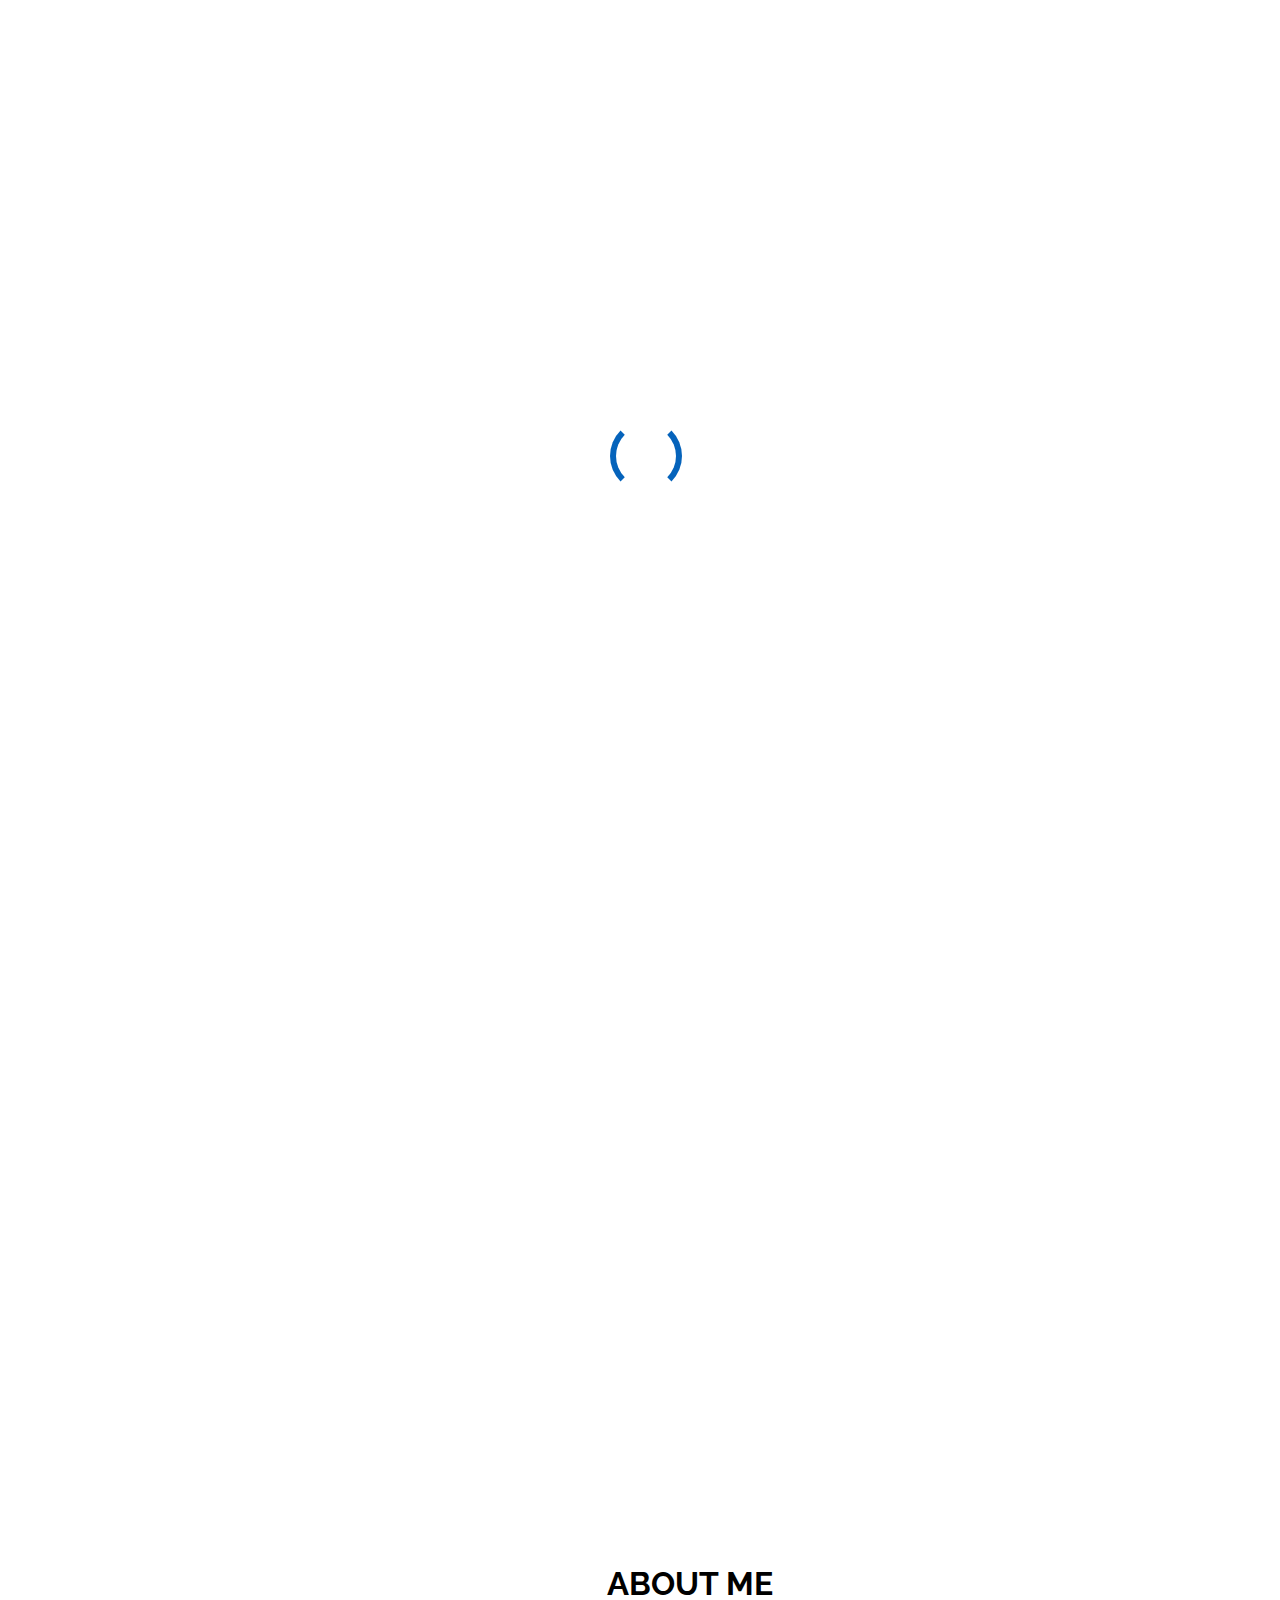
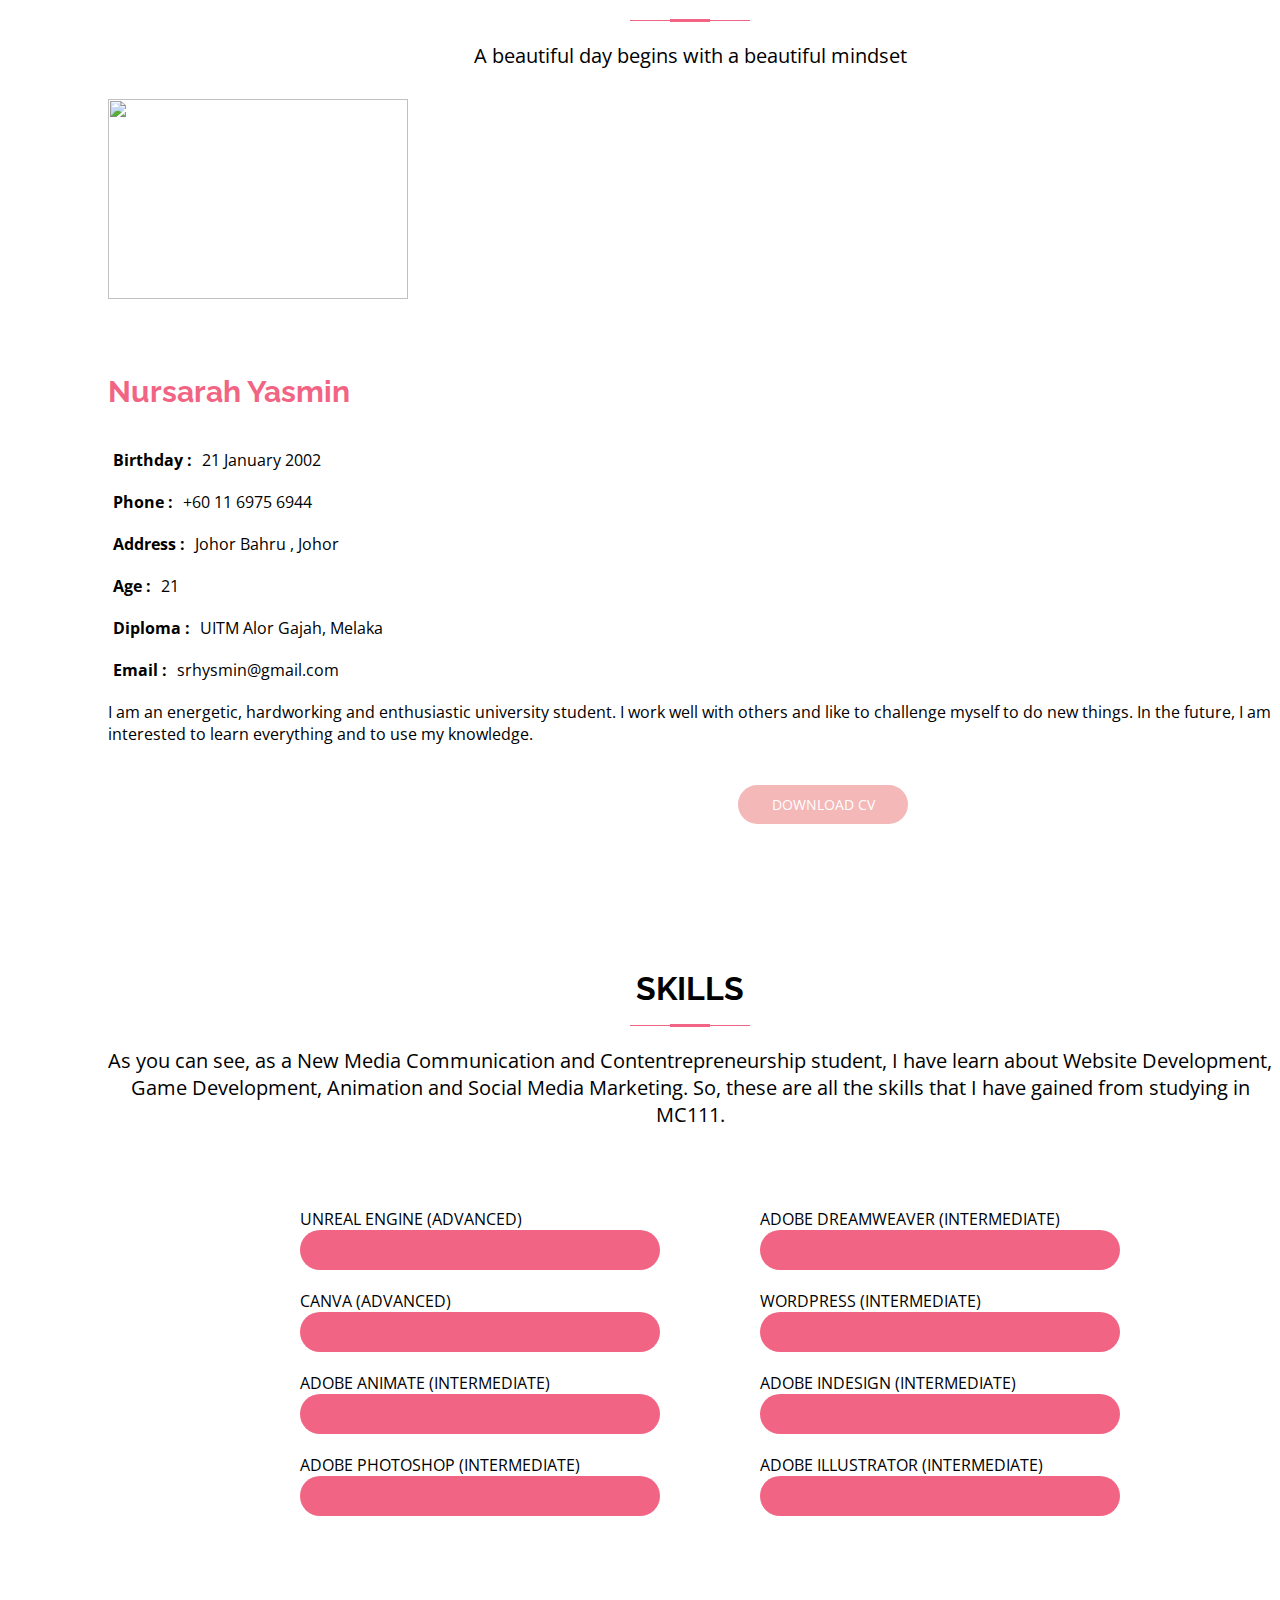
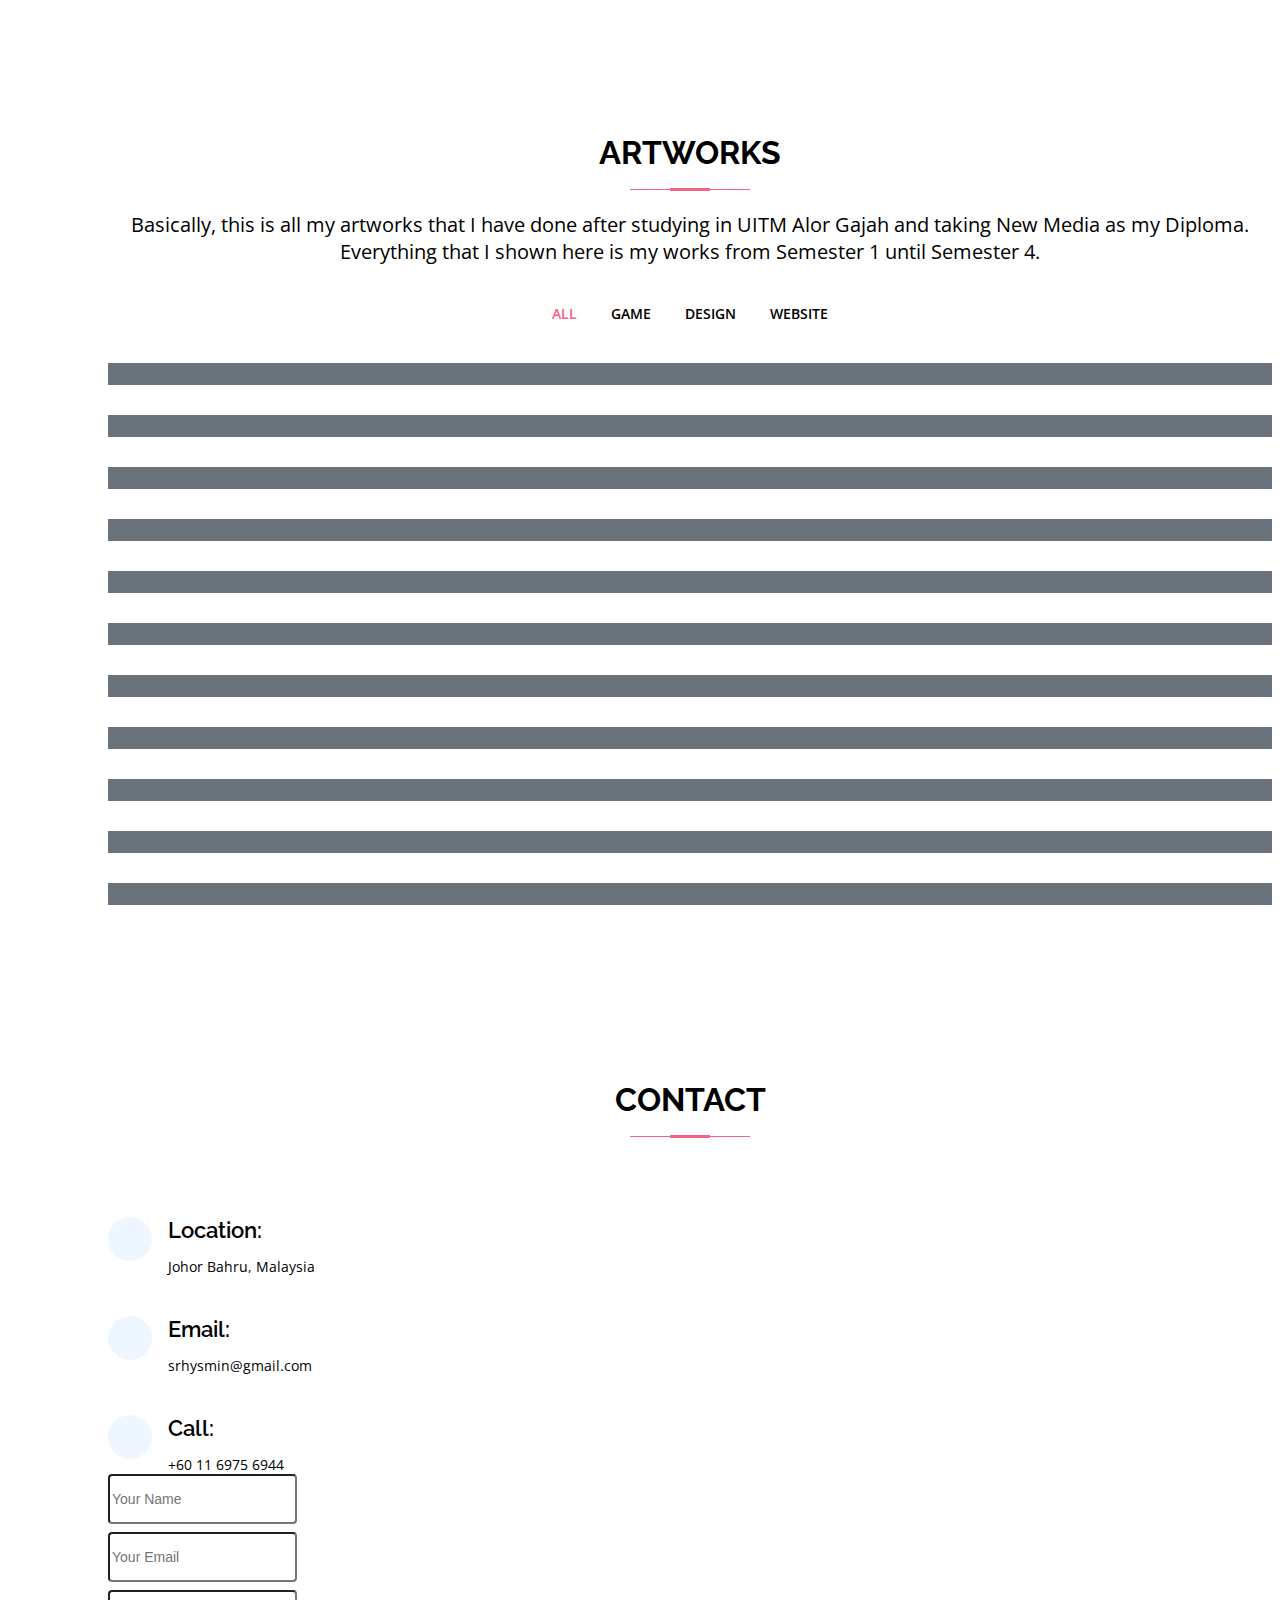
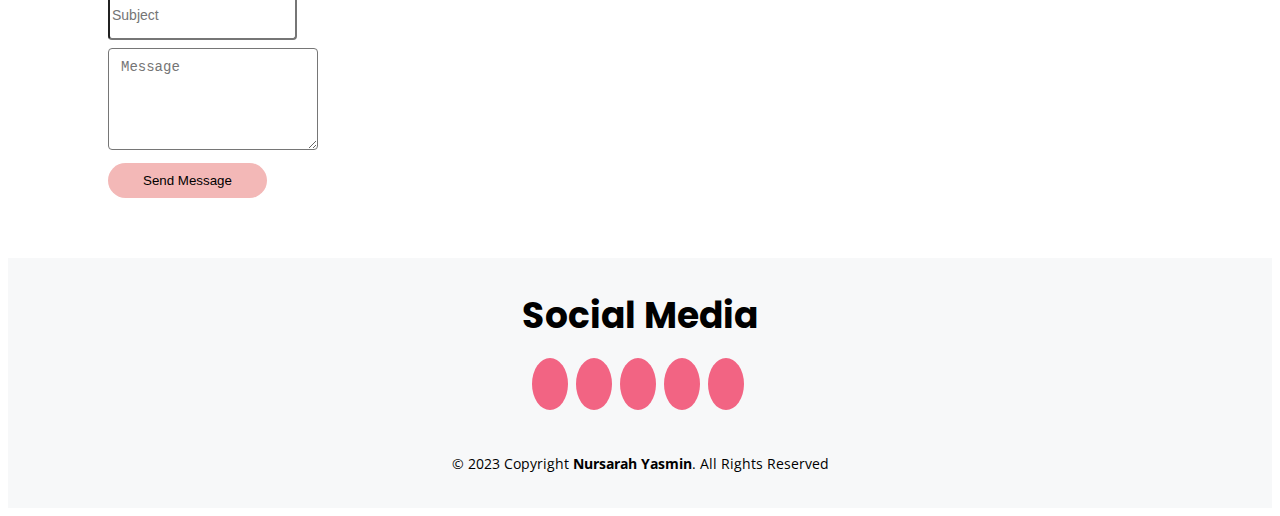
==== commit 186dfcb3: "Update index.html" ====
--- a/index.html
+++ b/index.html
@@ -61,7 +61,7 @@
       <h1>Nursarah Yasmin</h1>
 	  <h2> Welcome everyone to Yasmin's Portfolio! </h2>
 	  <h3>I’m gonna share everything here. I hope everyone enjoys, and contact me if you are interested! </h3>
-      <p>I'm <span class="typed" data-typed-items=" Web Developer, Social Media Content, Game Developer, Designer, Internship"></span></p>
+      <p>I'm <span class="typed" data-typed-items=" Social Media Content, Web Developer, Game Developer, Internship"></span></p>
       <div class="social-links">
         <a href="https://twitter.com/srahyasmin" class="twitter"><i class="bx bxl-twitter"></i></a>
         <a href="https://www.instagram.com/srhysminz/" class="instagram"><i class="bx bxl-instagram"></i></a>
@@ -106,7 +106,7 @@
               </div>
             </div>
             <p class="fst-italic">
-              I am an energetic, hardworking and enthusiastic college student. In the future, I am interested to learn many new things and to use my knowledge.
+              I am an energetic, hardworking and enthusiastic university student.  I work well with others and like to challenge myself to do new things. In the future, I am interested to learn everything and to use my knowledge.
             </p>
           </div>
 			<div class="button button-3">
@@ -141,7 +141,7 @@
   				<div class="progress-value2"></div>
 				</div>
 					
-					<p2>ADOBE ANIMATE     (INTERMEDIATE)</p2>
+					<p2>ADOBE ANIMATE (INTERMEDIATE)</p2>
 				<div class="progress">
   				<div class="progress-value3"></div>
 				</div>
@@ -187,7 +187,7 @@
 
         <div class="section-title">
           <h2>Artworks</h2>
-          <p>Basically, this is all my artworks that I have done after coming to UITM Lendu and taking New Media as my Diploma. Everything that I shown here is my works from Semester 1 until Semester 4.</p>
+          <p>Basically, this is all my artworks that I have done after studying in UITM Alor Gajah and taking New Media as my Diploma. Everything that I shown here is my works from Semester 1 until Semester 4.</p>
         </div>
 
         <div class="row">
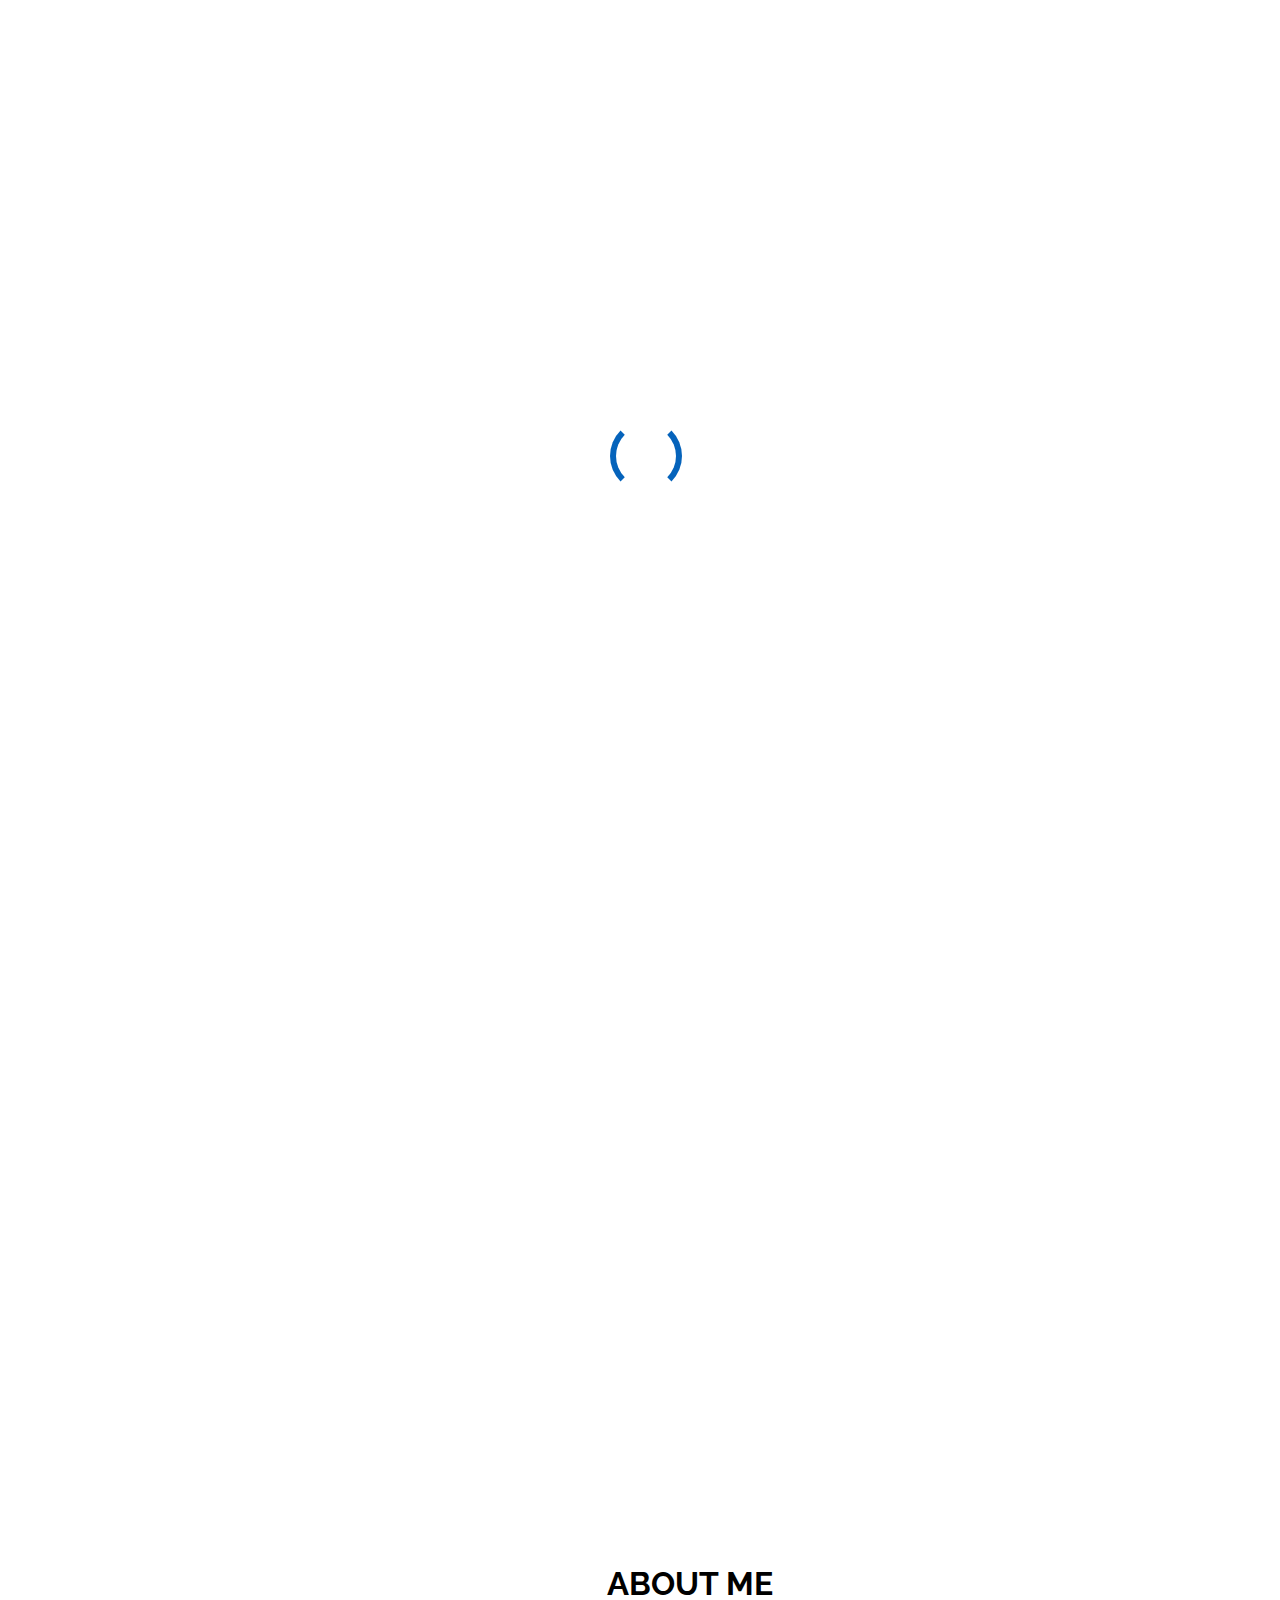
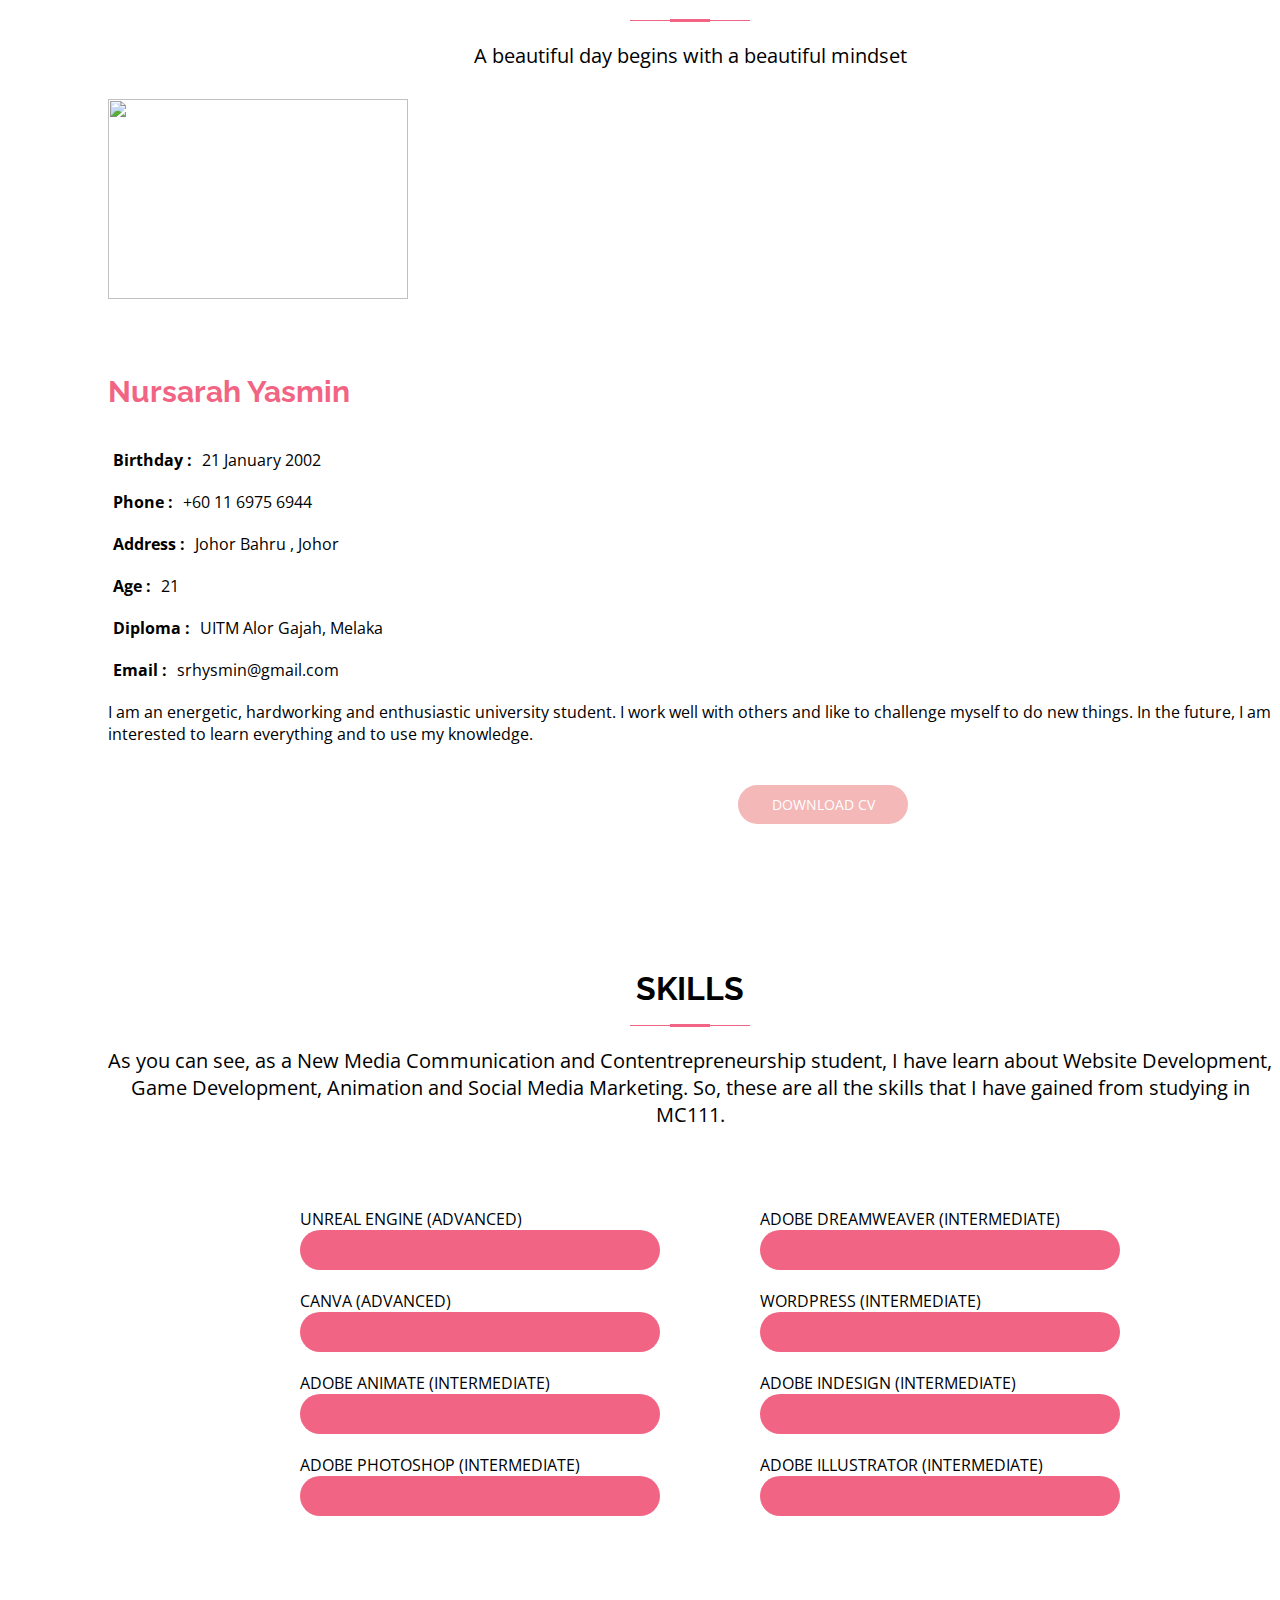
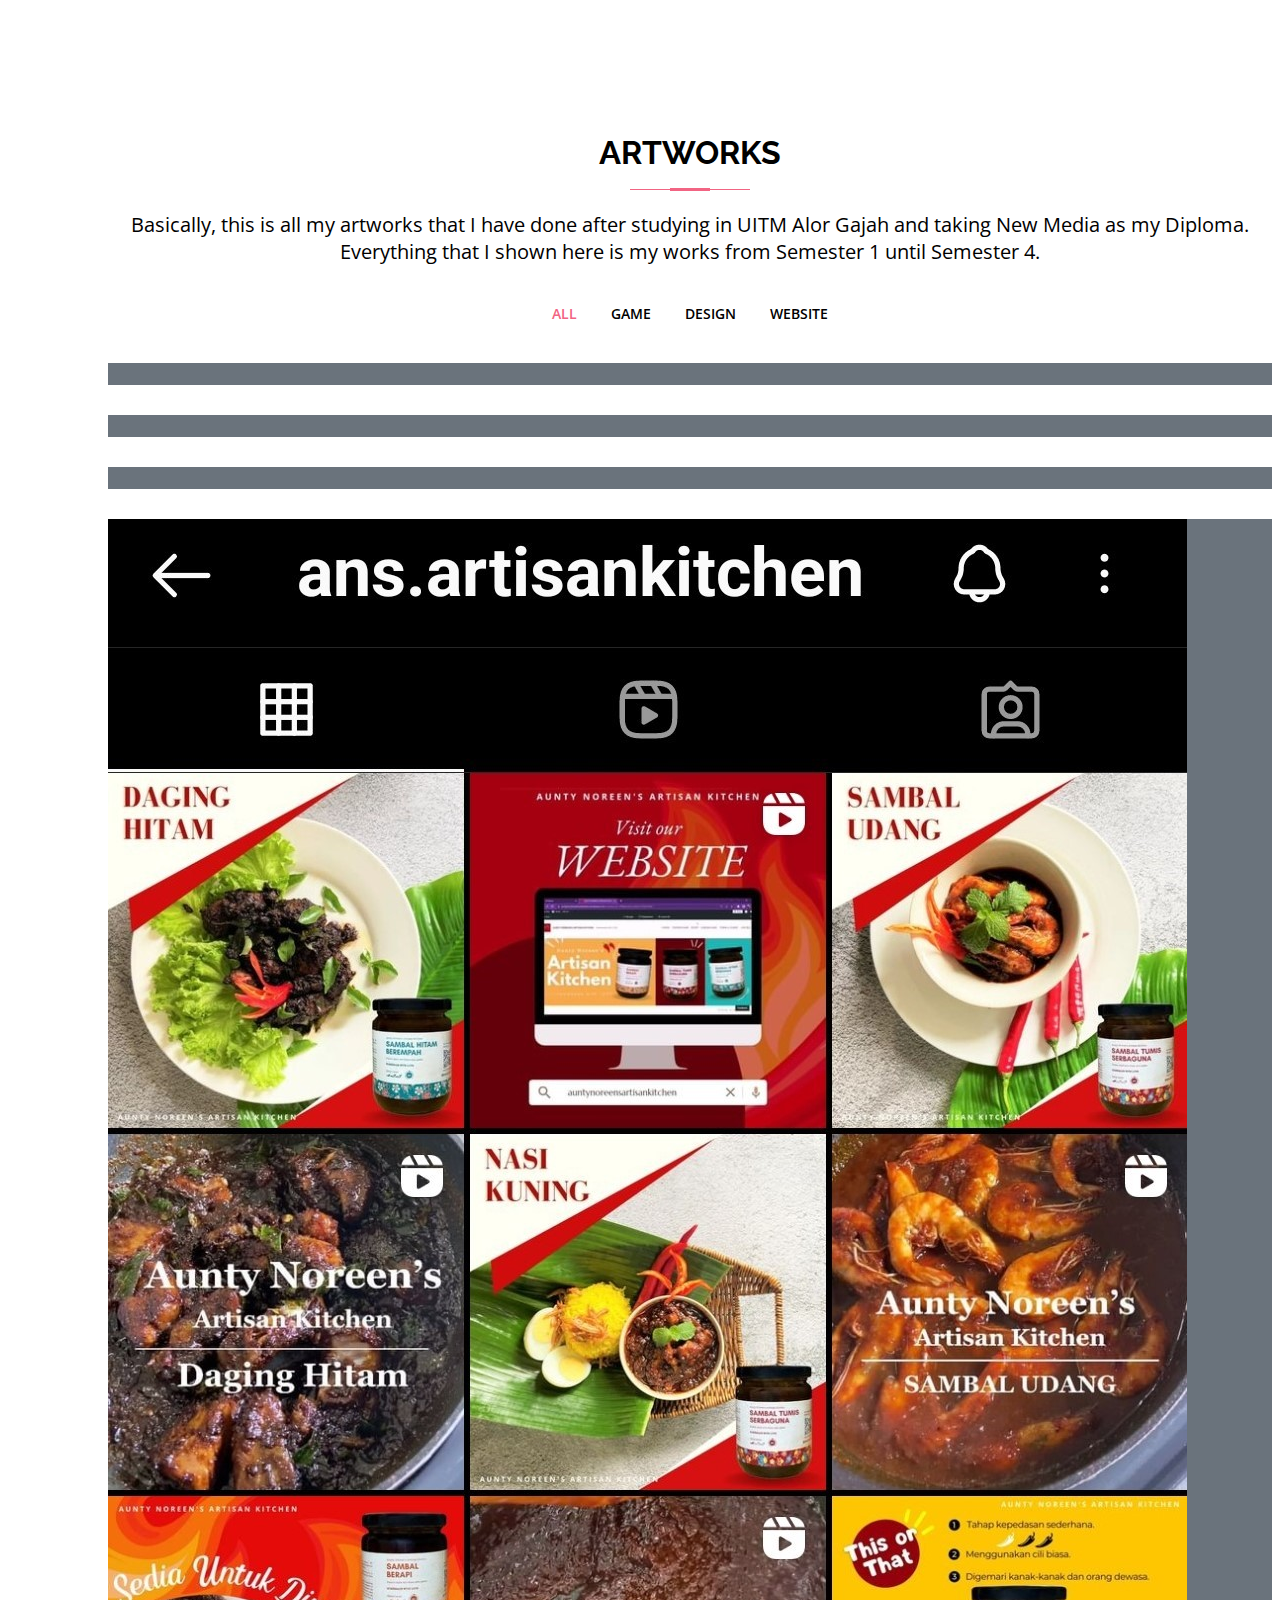
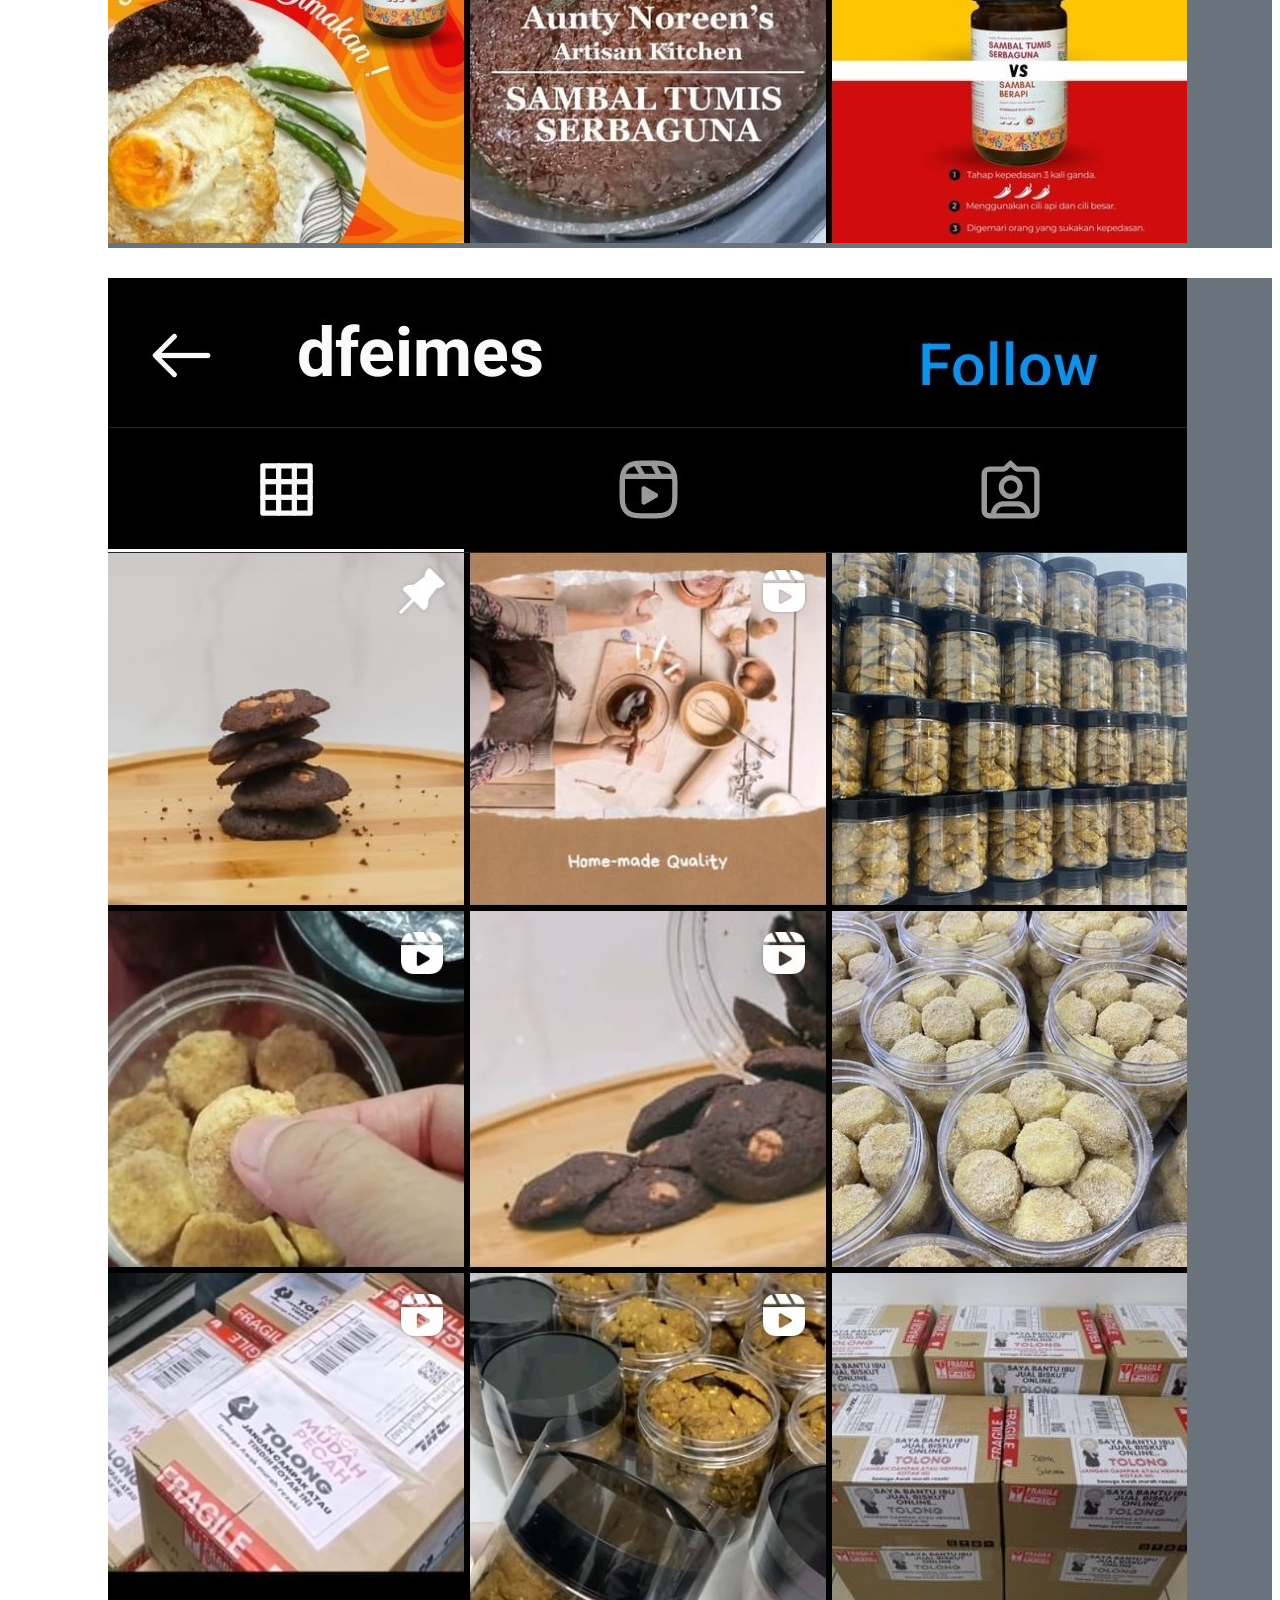
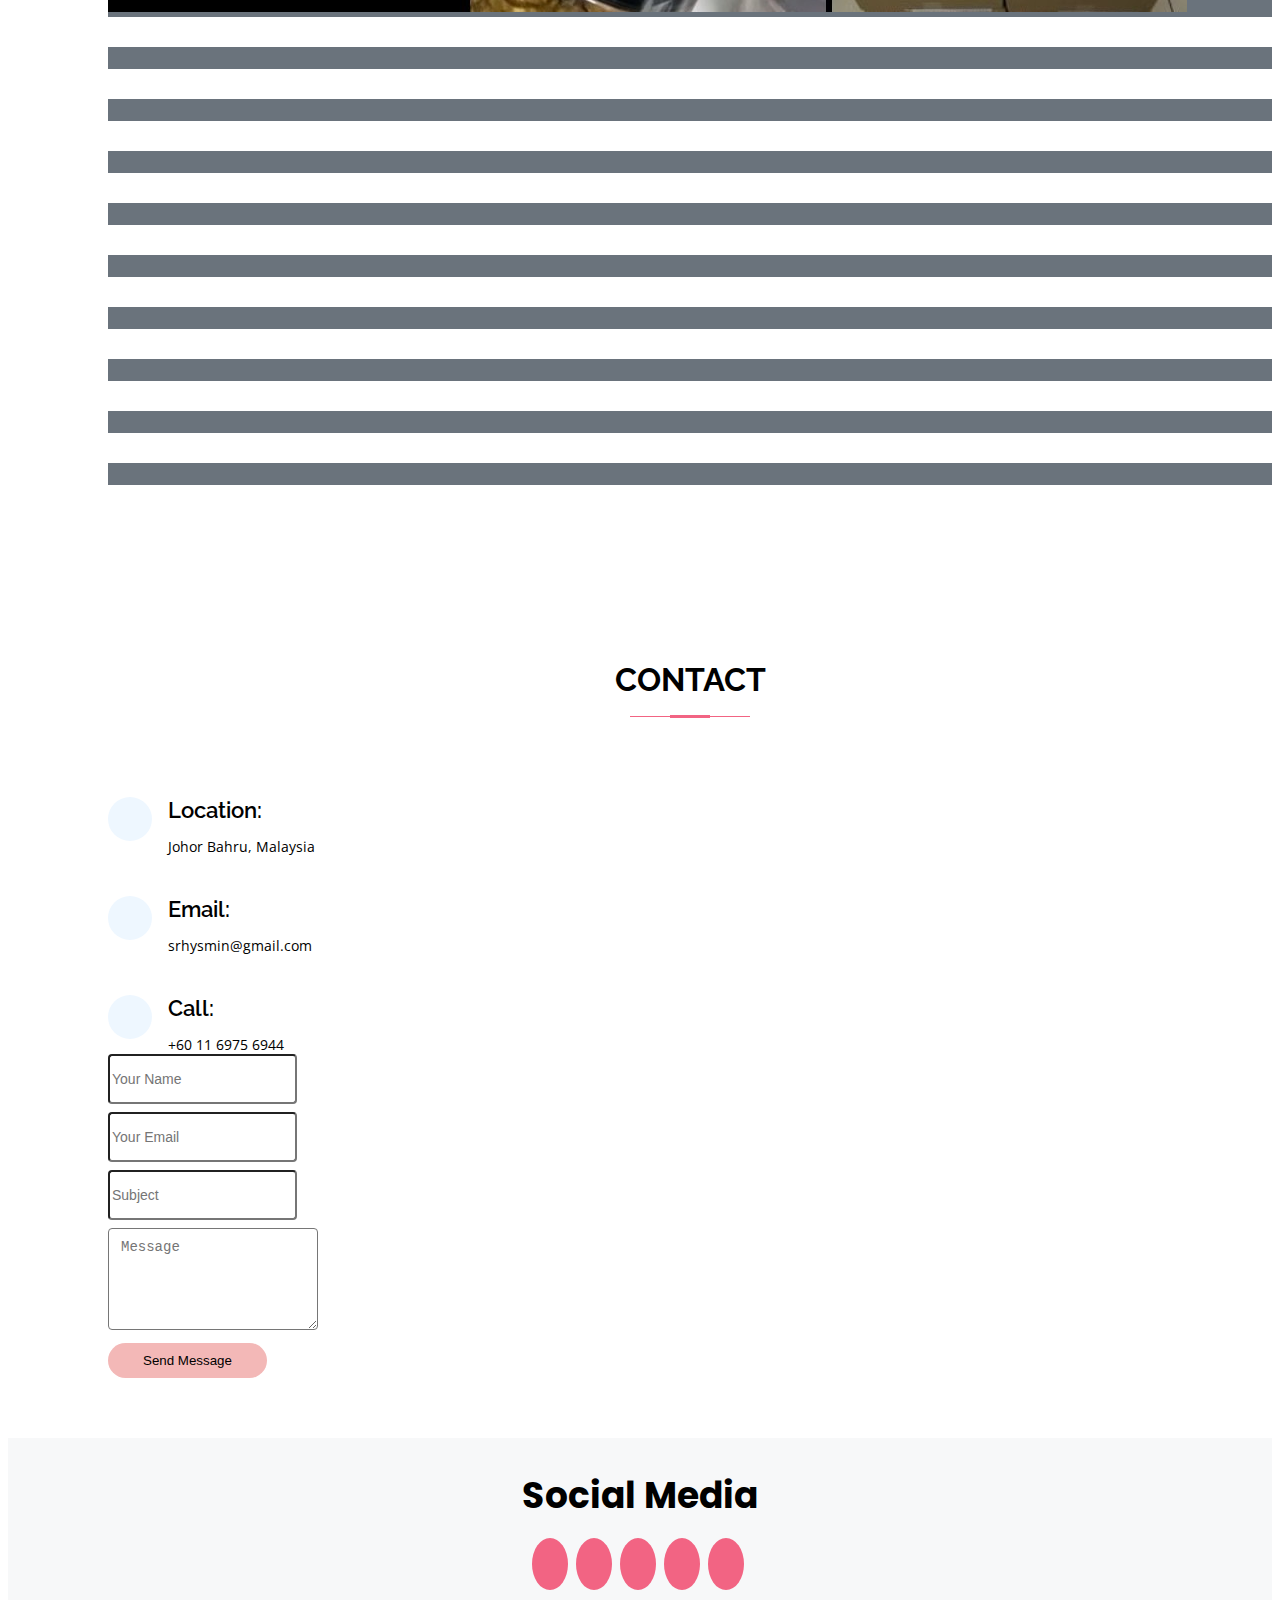
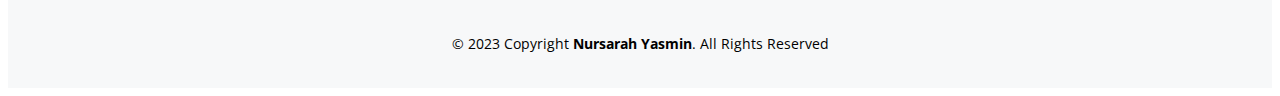
==== commit b2bf2b7e: "Update index.html" ====
--- a/index.html
+++ b/index.html
@@ -61,7 +61,7 @@
       <h1>Nursarah Yasmin</h1>
 	  <h2> Welcome everyone to Yasmin's Portfolio! </h2>
 	  <h3>I’m gonna share everything here. I hope everyone enjoys, and contact me if you are interested! </h3>
-      <p>I'm <span class="typed" data-typed-items=" Social Media Content, Web Developer, Game Developer, Internship"></span></p>
+      <p>I'm <span class="typed" data-typed-items=" Social Media Content Creator, Web Designer, Game Developer, Internship"></span></p>
       <div class="social-links">
         <a href="https://twitter.com/srahyasmin" class="twitter"><i class="bx bxl-twitter"></i></a>
         <a href="https://www.instagram.com/srhysminz/" class="instagram"><i class="bx bxl-instagram"></i></a>
@@ -110,7 +110,7 @@
             </p>
           </div>
 			<div class="button button-3">
-			  <a href="RESUME.pdf" target="_blank">DOWNLOAD CV</a>
+			  <a href="RESUMEs.pdf" target="_blank">DOWNLOAD CV</a>
 				</div>
         </div>
 
@@ -247,6 +247,34 @@
 
           <div class="col-lg-4 col-md-6 portfolio-item filter-app">
             <div class="portfolio-wrap">
+              <img src="assets/img/portfolio/13-1.jpg" class="img-fluid" alt="">
+              <div class="portfolio-info">
+                <h4> Social Media Aunty Noreen's Artisan Kitchen </h4>
+                <p>Game</p>
+                <div class="portfolio-links">
+                  <a href="assets/img/portfolio/13.jpg" data-gallery="portfolioGallery" class="portfolio-lightbox" title="This is a game that I have created since Semester 2."><i class="bx bx-plus"></i></a>
+                  <a href="https://www.instagram.com/ans.artisankitchen/" class="portfolio-details-lightbox" data-glightbox="type: external" title="Portfolio Details"><i class="bx bx-link"></i></a>
+                </div>
+              </div>
+            </div>
+          </div>
+		
+	   <div class="col-lg-4 col-md-6 portfolio-item filter-app">
+            <div class="portfolio-wrap">
+              <img src="assets/img/portfolio/14-1.jpg" class="img-fluid" alt="">
+              <div class="portfolio-info">
+                <h4> Social Media D'feimes </h4>
+                <p>Game</p>
+                <div class="portfolio-links">
+                  <a href="assets/img/portfolio/14.jpg" data-gallery="portfolioGallery" class="portfolio-lightbox" title="This is a game that I have created since Semester 2."><i class="bx bx-plus"></i></a>
+                  <a href="https://www.instagram.com/dfeimes/" class="portfolio-details-lightbox" data-glightbox="type: external" title="Portfolio Details"><i class="bx bx-link"></i></a>
+                </div>
+              </div>
+            </div>
+          </div>
+		
+	  <div class="col-lg-4 col-md-6 portfolio-item filter-app">
+             <div class="portfolio-wrap">
               <img src="assets/img/portfolio/4.png" class="img-fluid" alt="">
               <div class="portfolio-info">
                 <h4> Game Development </h4>
@@ -287,6 +315,20 @@
             </div>
           </div>
 
+		 <div class="col-lg-4 col-md-6 portfolio-item filter-card">
+            <div class="portfolio-wrap">
+              <img src="assets/img/portfolio/12.png" class="img-fluid" alt="">
+              <div class="portfolio-info">
+                <h4>Game Merchandise</h4>
+                <p>Design</p>
+                <div class="portfolio-links">
+                  <a href="assets/img/portfolio/12-1.png" data-gallery="portfolioGallery" class="portfolio-lightbox" title="This is a totebag for game merchandise that I have created in Semester 4."><i class="bx bx-plus"></i></a>
+                  <a href="portfolio-details.html" class="portfolio-details-lightbox" data-glightbox="type: external" title="Portfolio Details"></a>
+                </div>
+              </div>
+            </div>
+          </div>
+		
           <div class="col-lg-4 col-md-6 portfolio-item filter-card">
             <div class="portfolio-wrap">
               <img src="assets/img/portfolio/7.png" class="img-fluid" alt="">
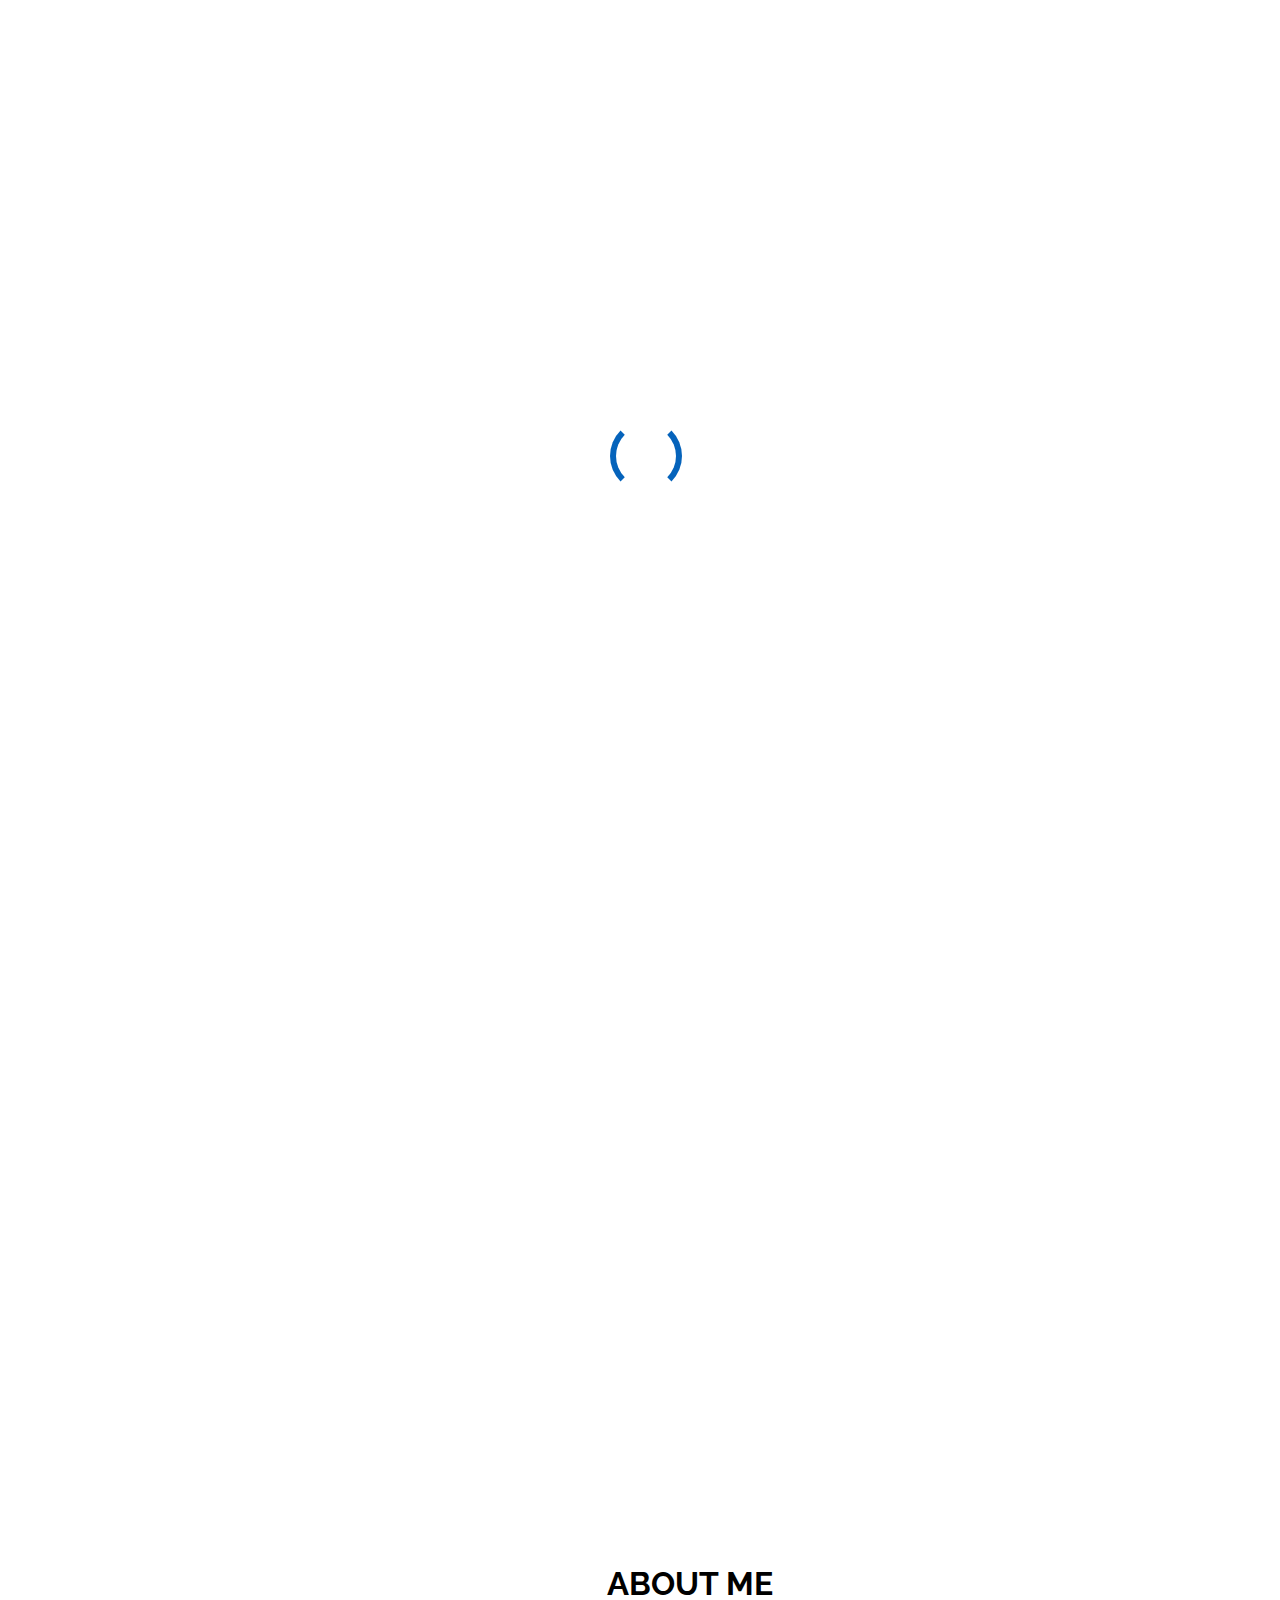
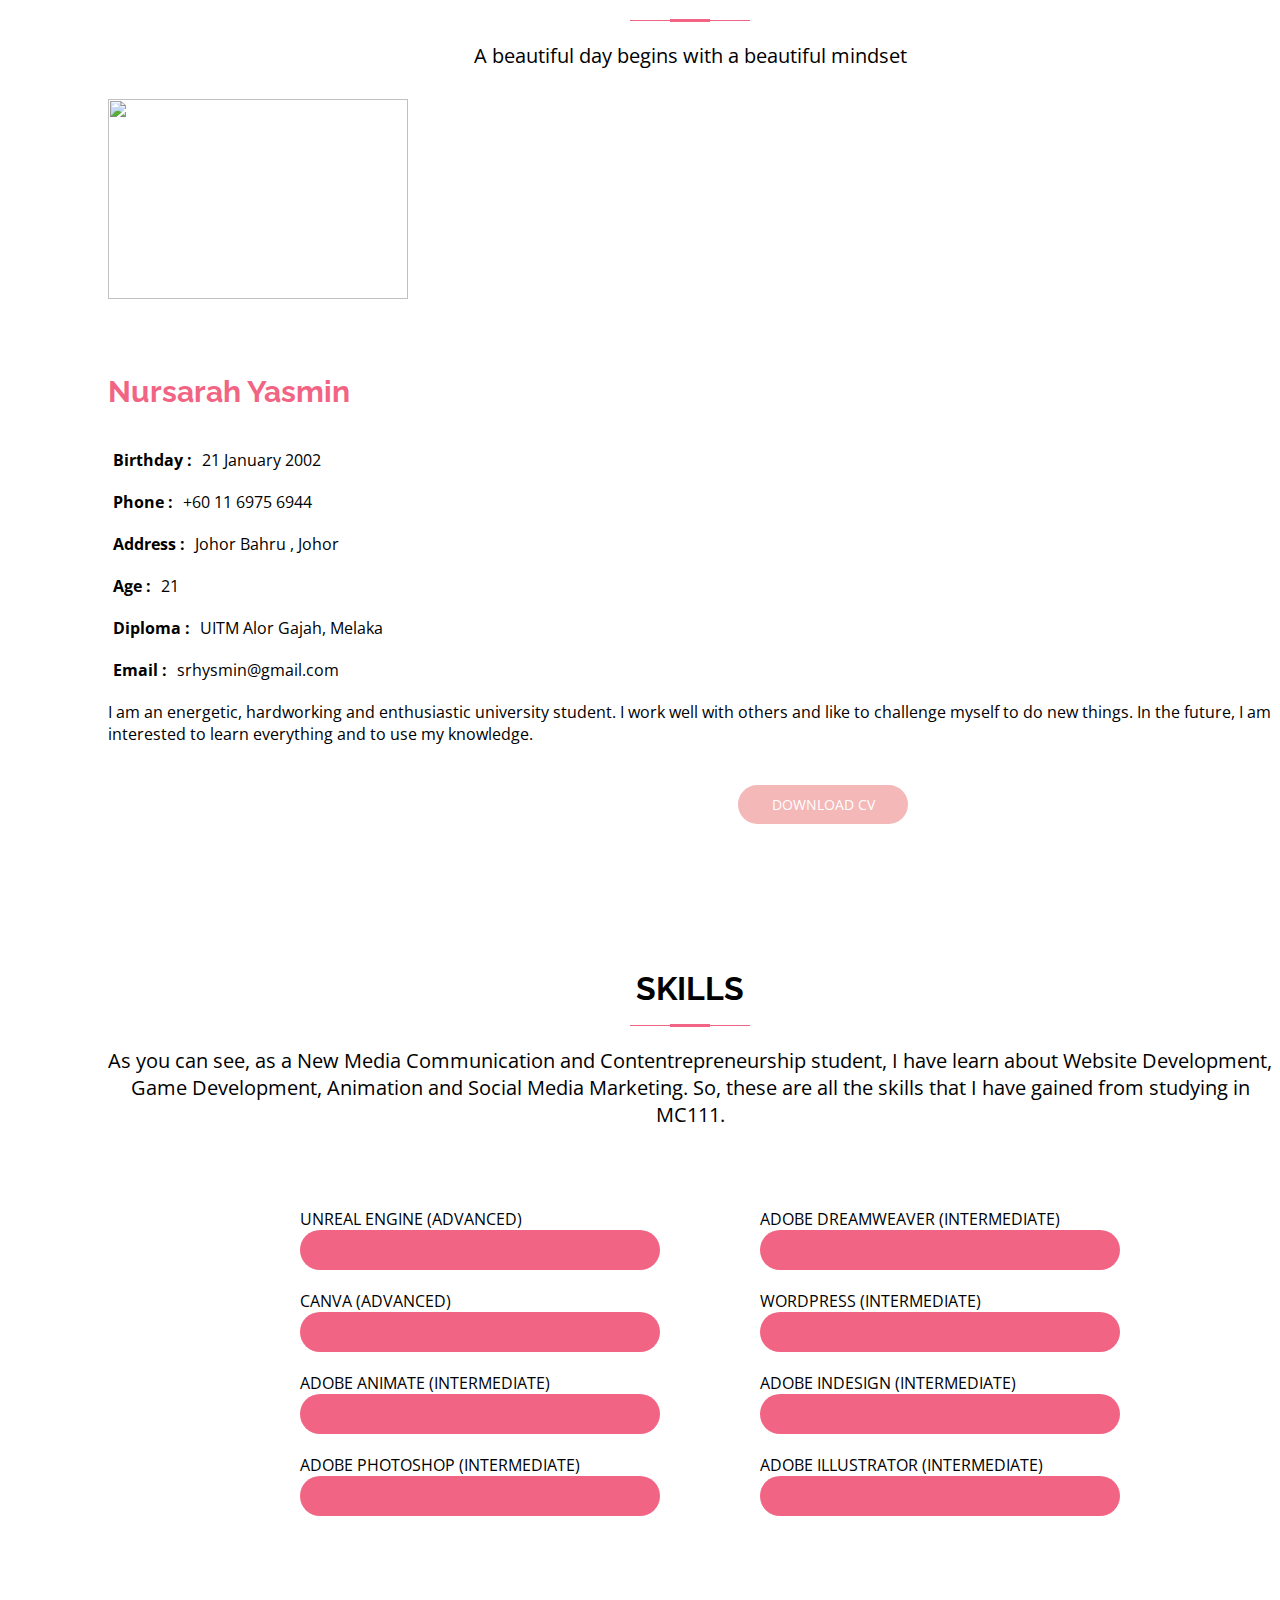
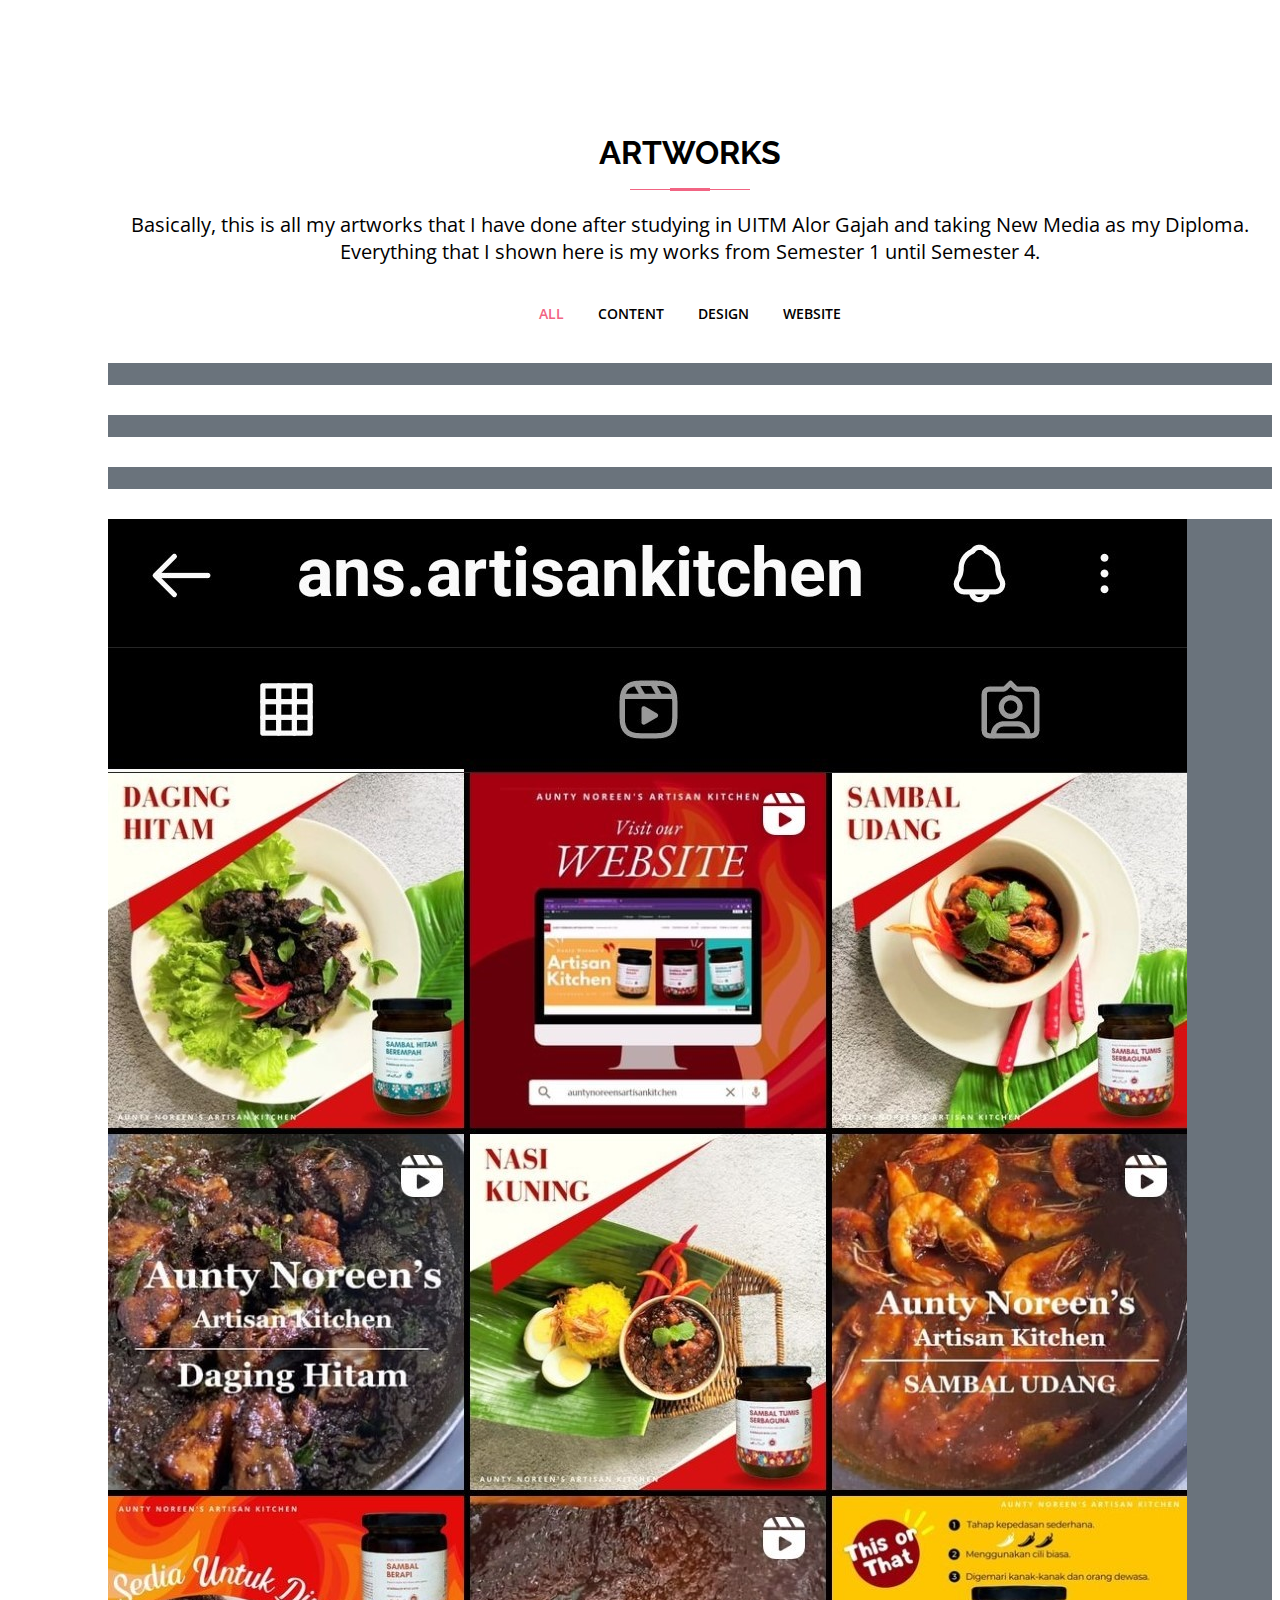
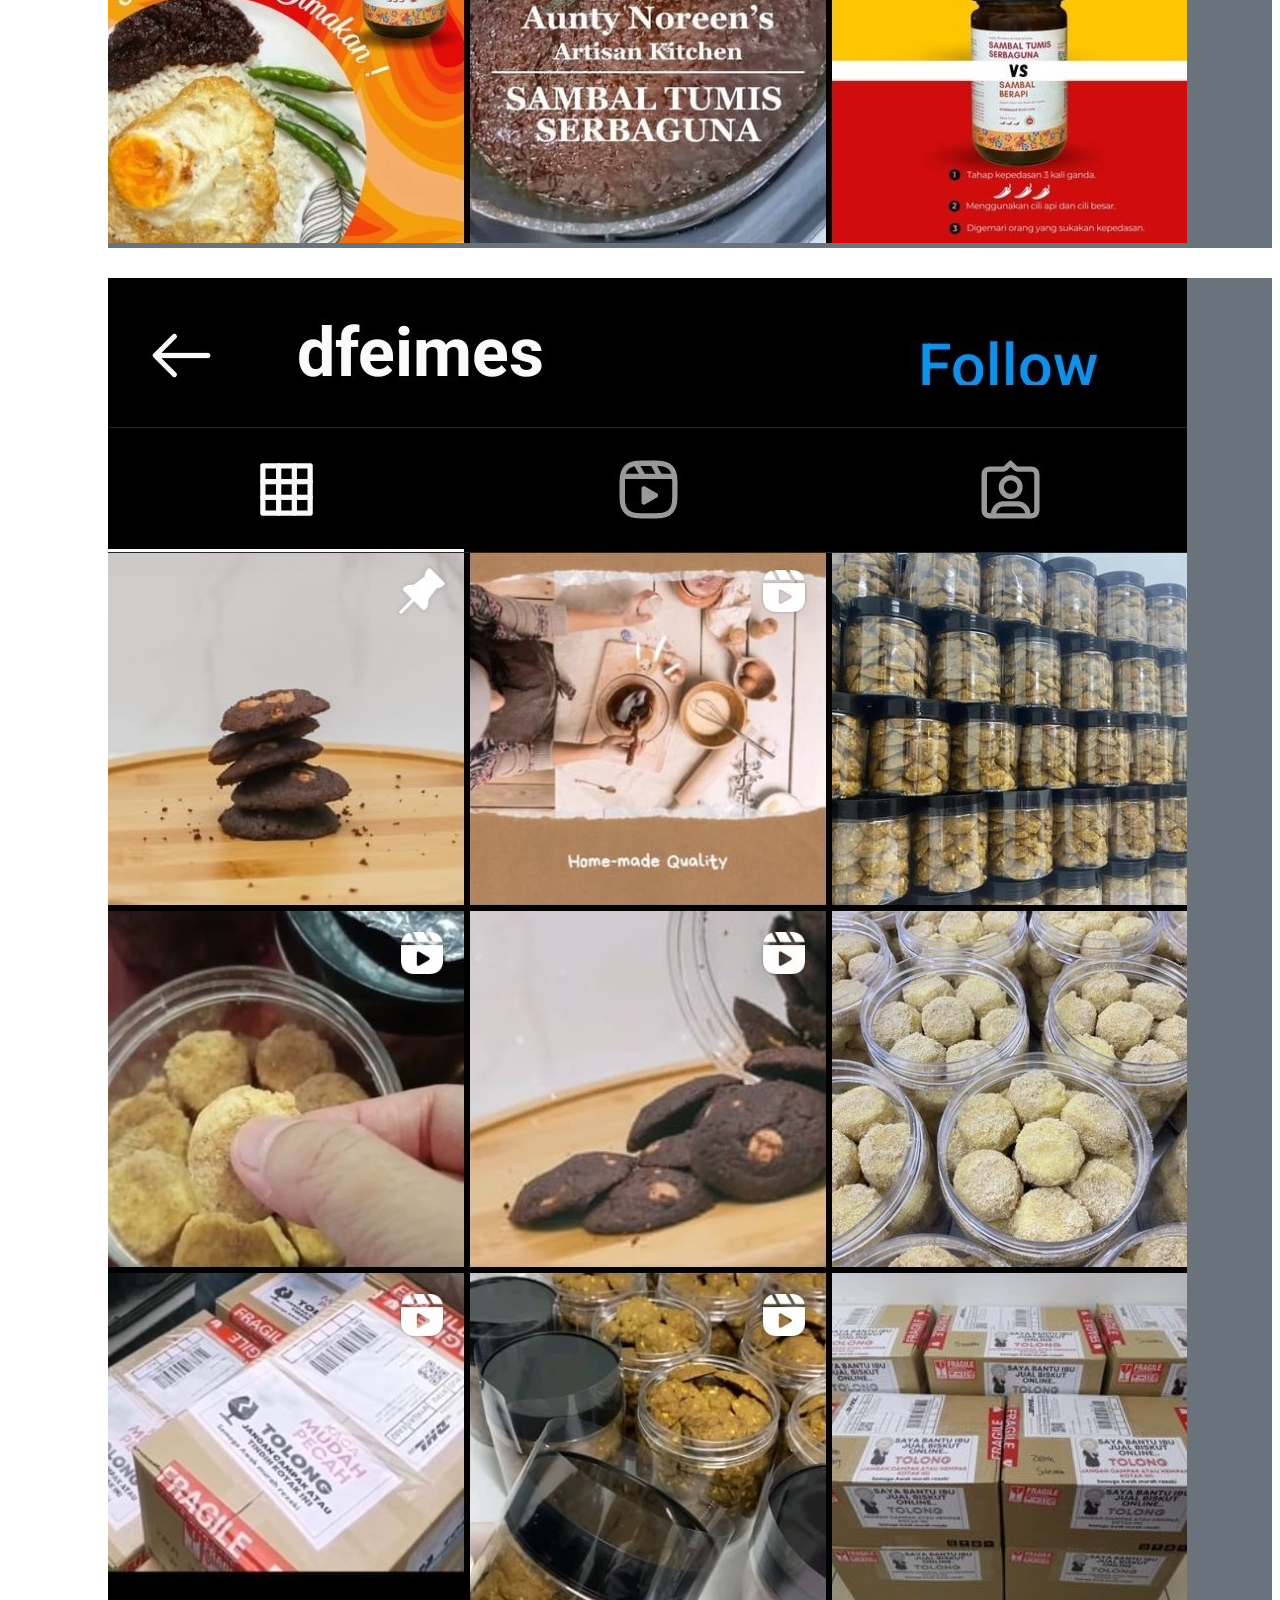
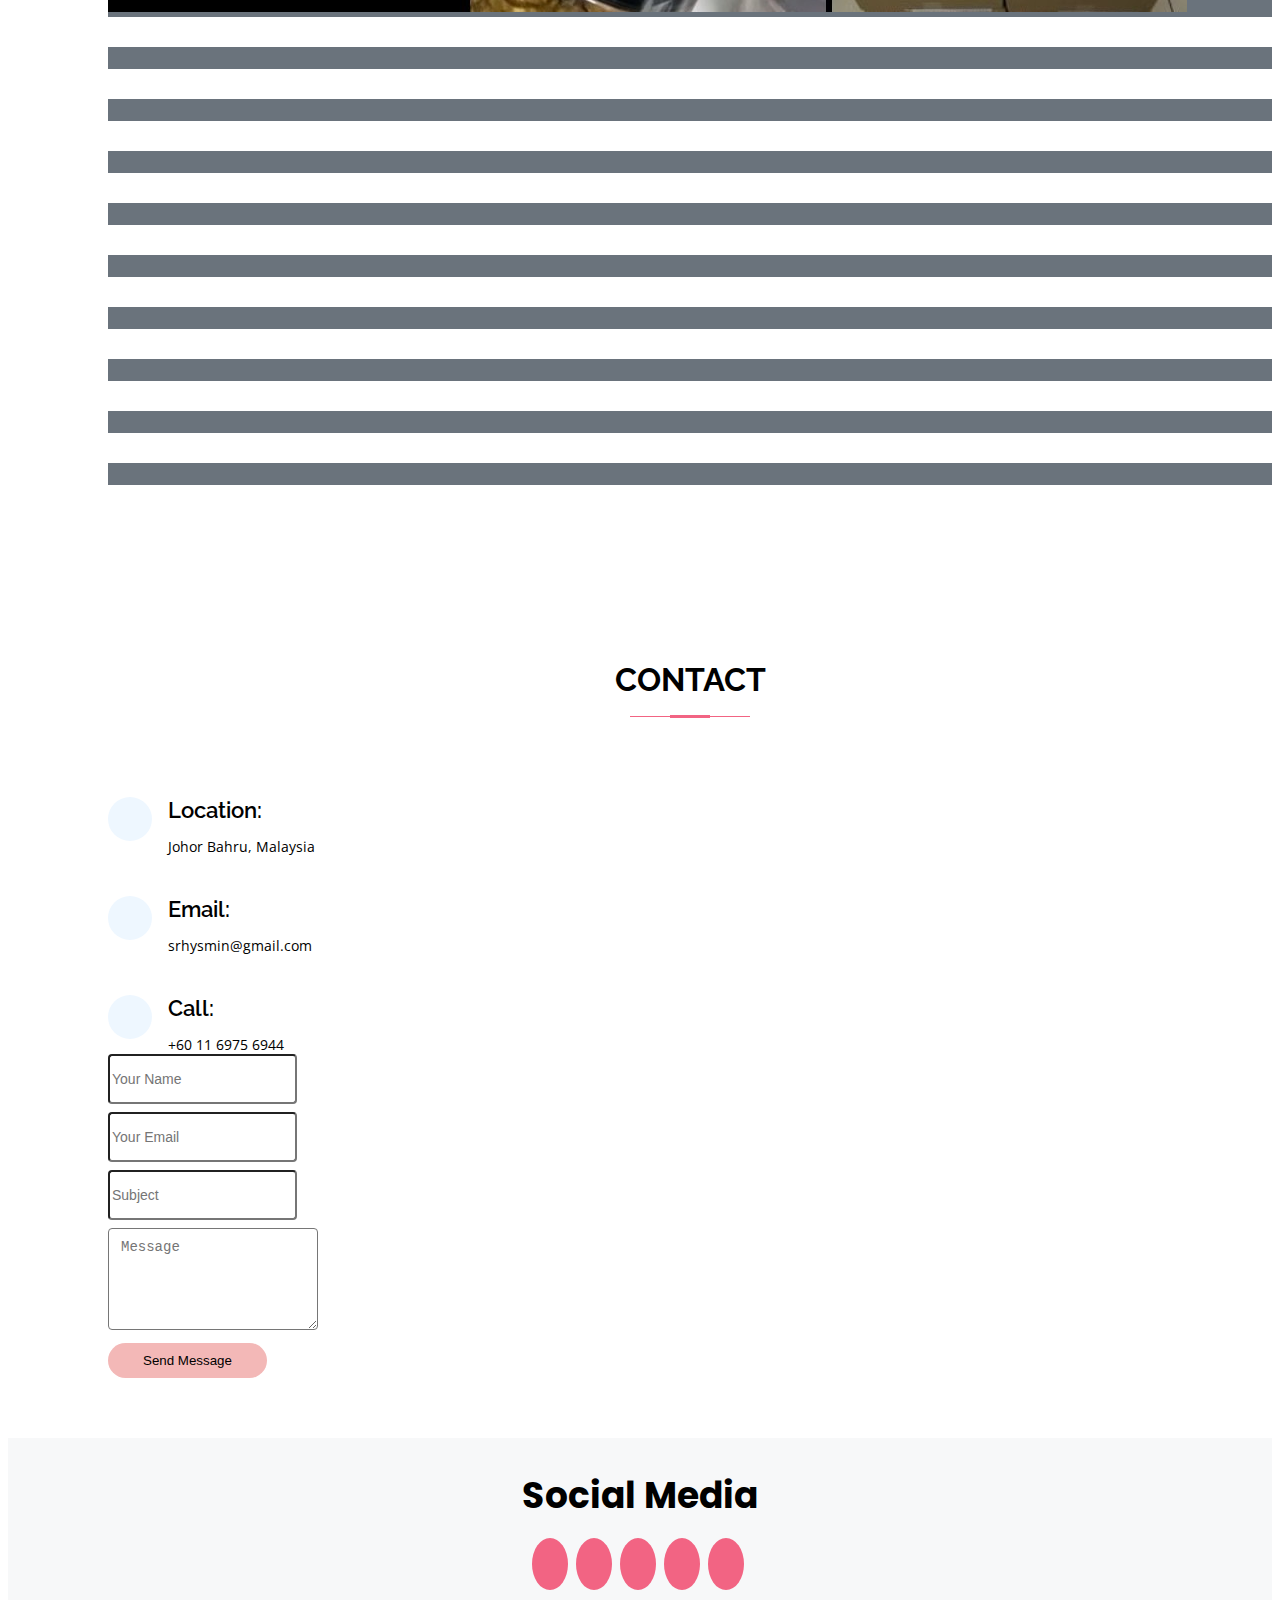
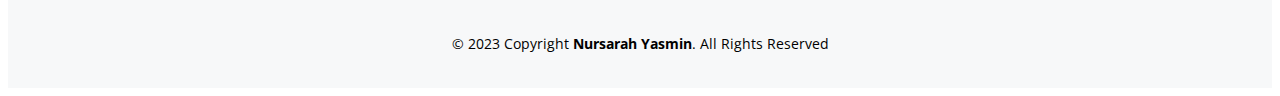
==== commit 17fb7613: "Update index.html" ====
--- a/index.html
+++ b/index.html
@@ -194,7 +194,7 @@
           <div class="col-lg-12 d-flex justify-content-center" data-aos="fade-up" data-aos-delay="100">
             <ul id="portfolio-flters">
               <li data-filter="*" class="filter-active">All</li>
-              <li data-filter=".filter-app">Game</li>
+              <li data-filter=".filter-app">Content</li>
               <li data-filter=".filter-card">Design</li>
               <li data-filter=".filter-web">Website</li>
             </ul>
@@ -210,7 +210,7 @@
                 <h4>Aunty Noreen's Sambal</h4>
                 <p>Website</p>
                 <div class="portfolio-links">
-                  <a href="assets/img/portfolio/1-1.png" data-gallery="portfolioGallery" class="portfolio-lightbox" title="This is a website that I have created with my group COSMOS for our client in Semester 3."><i class="bx bx-plus"></i></a>
+                  <a href="assets/img/portfolio/1-1.png" data-gallery="portfolioGallery" class="portfolio-lightbox" title="This is a website that I have created for our client."><i class="bx bx-plus"></i></a>
                   <a href=" https://auntynoreensartisankitchen.wordpress.com/" class="portfolio-details-lightbox" data-glightbox="type: external" title="Portfolio Details"><i class="bx bx-link"></i></a>
                 </div>
               </div>
@@ -224,7 +224,7 @@
                 <h4>Logo For Event&nbsp;&nbsp;</h4>
                 <p>Design</p>
                 <div class="portfolio-links">
-                  <a href="assets/img/portfolio/2.jpeg" data-gallery="portfolioGallery" class="portfolio-lightbox" title="This is a logo design that I have created and were selected for our game event."><i class="bx bx-plus"></i></a>
+                  <a href="assets/img/portfolio/2.jpeg" data-gallery="portfolioGallery" class="portfolio-lightbox" title="This is a logo design that I have created and were selected for our faculty game event."><i class="bx bx-plus"></i></a>
                   <a href="portfolio-details.html" class="portfolio-details-lightbox" data-glightbox="type: external" title="Portfolio Details"></a>
                 </div>
               </div>
@@ -238,7 +238,7 @@
                 <h4>Web Banner</h4>
                 <p>Design</p>
                 <div class="portfolio-links">
-                  <a href="assets/img/portfolio/3.gif" data-gallery="portfolioGallery" class="portfolio-lightbox" title="This is a web banner about Puma that I have created in Semester 1."><i class="bx bx-plus"></i></a>
+                  <a href="assets/img/portfolio/3.gif" data-gallery="portfolioGallery" class="portfolio-lightbox" title="This is a web banner that I have created."><i class="bx bx-plus"></i></a>
                   <a href="portfolio-details.html" class="portfolio-details-lightbox" data-glightbox="type: external" title="Portfolio Details"></a>
                 </div>
               </div>
@@ -250,9 +250,9 @@
               <img src="assets/img/portfolio/13-1.jpg" class="img-fluid" alt="">
               <div class="portfolio-info">
                 <h4> Social Media Aunty Noreen's Artisan Kitchen </h4>
-                <p>Game</p>
-                <div class="portfolio-links">
-                  <a href="assets/img/portfolio/13.jpg" data-gallery="portfolioGallery" class="portfolio-lightbox" title="This is a game that I have created since Semester 2."><i class="bx bx-plus"></i></a>
+                <p>Content</p>
+                <div class="portfolio-links">
+                  <a href="assets/img/portfolio/13.jpg" data-gallery="portfolioGallery" class="portfolio-lightbox" title="This is a social media content that have been created for client."><i class="bx bx-plus"></i></a>
                   <a href="https://www.instagram.com/ans.artisankitchen/" class="portfolio-details-lightbox" data-glightbox="type: external" title="Portfolio Details"><i class="bx bx-link"></i></a>
                 </div>
               </div>
@@ -264,9 +264,9 @@
               <img src="assets/img/portfolio/14-1.jpg" class="img-fluid" alt="">
               <div class="portfolio-info">
                 <h4> Social Media D'feimes </h4>
-                <p>Game</p>
-                <div class="portfolio-links">
-                  <a href="assets/img/portfolio/14.jpg" data-gallery="portfolioGallery" class="portfolio-lightbox" title="This is a game that I have created since Semester 2."><i class="bx bx-plus"></i></a>
+                <p>Content</p>
+                <div class="portfolio-links">
+                  <a href="assets/img/portfolio/14.jpg" data-gallery="portfolioGallery" class="portfolio-lightbox" title="This is a social media content that have been created for client."><i class="bx bx-plus"></i></a>
                   <a href="https://www.instagram.com/dfeimes/" class="portfolio-details-lightbox" data-glightbox="type: external" title="Portfolio Details"><i class="bx bx-link"></i></a>
                 </div>
               </div>
@@ -278,7 +278,7 @@
               <img src="assets/img/portfolio/4.png" class="img-fluid" alt="">
               <div class="portfolio-info">
                 <h4> Game Development </h4>
-                <p>Game</p>
+                <p>Content</p>
                 <div class="portfolio-links">
                   <a href="assets/img/portfolio/4.png" data-gallery="portfolioGallery" class="portfolio-lightbox" title="This is a game that I have created since Semester 2."><i class="bx bx-plus"></i></a>
                   <a href="Be Trapped by Tetra-Bit 23.html" class="portfolio-details-lightbox" data-glightbox="type: external" title="Portfolio Details"><i class="bx bx-link"></i></a>
@@ -294,7 +294,7 @@
                 <h4>5 Meals A Day In Malacca</h4>
                 <p>Website</p>
                 <div class="portfolio-links">
-                  <a href="assets/img/portfolio/5-1.png" data-gallery="portfolioGallery" class="portfolio-lightbox" title="This is a website that I have lead and created with my group COSMOS in Semester 4."><i class="bx bx-plus"></i></a>
+                  <a href="assets/img/portfolio/5-1.png" data-gallery="portfolioGallery" class="portfolio-lightbox" title="This is a website that I have lead and created with my group COSMOS."><i class="bx bx-plus"></i></a>
                   <a href="5 Meals A Day In Malacca.html" class="portfolio-details-lightbox" data-glightbox="type: external" title="Portfolio Details "><i class="bx bx-link"></i></a>
                 </div>
               </div>
@@ -308,7 +308,7 @@
                 <h4>Photo Essay Poster</h4>
                 <p>Design</p>
                 <div class="portfolio-links">
-                  <a href="assets/img/portfolio/6.jpg" data-gallery="portfolioGallery" class="portfolio-lightbox" title="This is a photo essay poster that I have created in Semester 3."><i class="bx bx-plus"></i></a>
+                  <a href="assets/img/portfolio/6.jpg" data-gallery="portfolioGallery" class="portfolio-lightbox" title="This is a photo essay poster that I have created."><i class="bx bx-plus"></i></a>
                   <a href="portfolio-details.html" class="portfolio-details-lightbox" data-glightbox="type: external" title="Portfolio Details"></a>
                 </div>
               </div>
@@ -322,7 +322,7 @@
                 <h4>Game Merchandise</h4>
                 <p>Design</p>
                 <div class="portfolio-links">
-                  <a href="assets/img/portfolio/12-1.png" data-gallery="portfolioGallery" class="portfolio-lightbox" title="This is a totebag for game merchandise that I have created in Semester 4."><i class="bx bx-plus"></i></a>
+                  <a href="assets/img/portfolio/12-1.png" data-gallery="portfolioGallery" class="portfolio-lightbox" title="This is a totebag that I have created."><i class="bx bx-plus"></i></a>
                   <a href="portfolio-details.html" class="portfolio-details-lightbox" data-glightbox="type: external" title="Portfolio Details"></a>
                 </div>
               </div>
@@ -336,7 +336,7 @@
                 <h4>Mockup</h4>
                 <p>Design</p>
                 <div class="portfolio-links">
-                  <a href="assets/img/portfolio/7.png" data-gallery="portfolioGallery" class="portfolio-lightbox" title="This is a mockup design that I have created in Semester 2."><i class="bx bx-plus"></i></a>
+                  <a href="assets/img/portfolio/7.png" data-gallery="portfolioGallery" class="portfolio-lightbox" title="This is a mockup design that I have created."><i class="bx bx-plus"></i></a>
                   <a href="portfolio-details.html" class="portfolio-details-lightbox" data-glightbox="type: external" title="Portfolio Details"></a>
                 </div>
               </div>
@@ -350,7 +350,7 @@
                 <h4>BBC Web Layout</h4>
                 <p>Website</p>
                 <div class="portfolio-links">
-                  <a href="assets/img/portfolio/9-1.png" data-gallery="portfolioGallery" class="portfolio-lightbox" title="This is a website that I created with my group in Semester 1."><i class="bx bx-plus"></i></a>
+                  <a href="assets/img/portfolio/9-1.png" data-gallery="portfolioGallery" class="portfolio-lightbox" title="This is a website that I created."><i class="bx bx-plus"></i></a>
                   <a href="BBC WEB LAYOUT.html" data-glightbox="type: external" title="Porfolio Details"><i class="bx bx-link"></i></a>
                 </div>
               </div>
@@ -364,7 +364,7 @@
                 <h4>Blog Profile</h4>
                 <p>Website</p>
                 <div class="portfolio-links">
-                  <a href="assets/img/portfolio/8-1.png" data-gallery="portfolioGallery" class="portfolio-lightbox" title="This is a blog website that I have created in Semester 3."><i class="bx bx-plus"></i></a>
+                  <a href="assets/img/portfolio/8-1.png" data-gallery="portfolioGallery" class="portfolio-lightbox" title="This is a blog website that I have created."><i class="bx bx-plus"></i></a>
                   <a href="https://srhysminz.wordpress.com/?preview_id=9&preview_nonce=f4dc557382" class="portfolio-details-lightbox" data-glightbox="type: external" title="Portfolio Details"><i class="bx bx-link"></i></a>
                 </div>
               </div>
@@ -378,7 +378,7 @@
                 <h4>Proposal</h4>
                 <p>Design</p>
                 <div class="portfolio-links">
-                  <a href="assets/img/portfolio/10.png" data-gallery="portfolioGallery" class="portfolio-lightbox" title="This is a proposal that I have created in Semester 3."><i class="bx bx-plus"></i></a>
+                  <a href="assets/img/portfolio/10.png" data-gallery="portfolioGallery" class="portfolio-lightbox" title="This is a proposal that I have created for client."><i class="bx bx-plus"></i></a>
                   <a href="AD Business Proposal (A4 Document).html" data-glightbox="type: external" title="Portfolio Details"><i class="bx bx-link"></i></a>
                 </div>
               </div>
@@ -392,7 +392,7 @@
                 <h4>Proposal</h4>
                 <p>Design</p>
                 <div class="portfolio-links">
-                  <a href="assets/img/portfolio/11.png" data-gallery="portfolioGallery" class="portfolio-lightbox" title="This is a report that I have created in Semester 3."><i class="bx bx-plus"></i></a>
+                  <a href="assets/img/portfolio/11.png" data-gallery="portfolioGallery" class="portfolio-lightbox" title="This is a report that I have created for client."><i class="bx bx-plus"></i></a>
                   <a href="11.html" data-glightbox="type: external" title="Portfolio Details"><i class="bx bx-link"></i></a>
                 </div>
               </div>
